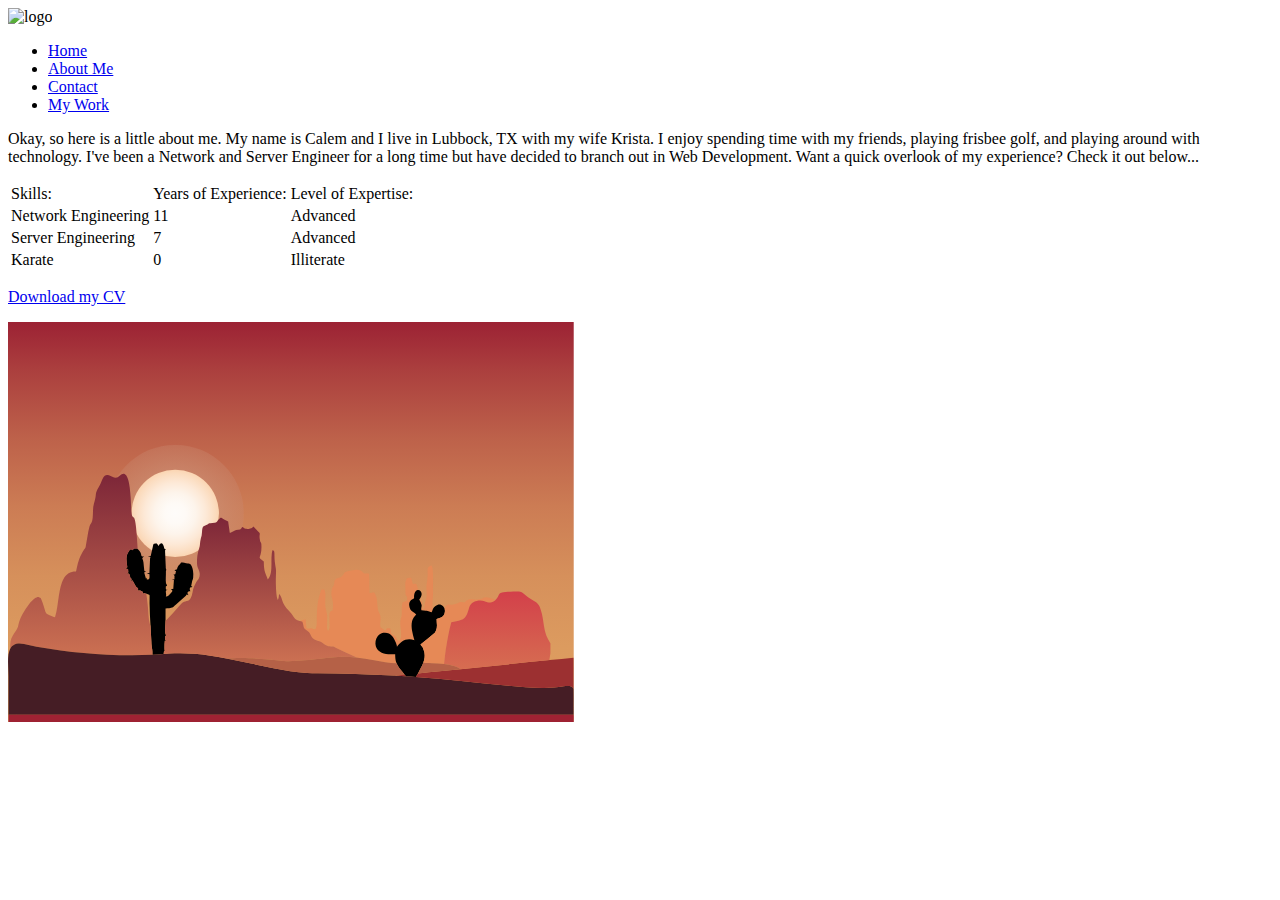
==== about.html @ 3038cc47 "Initial commit" ====
<!DOCTYPE html>
<html>

<head>
   <meta charset="utf-8">
   <title>Calem's Test Page</title>
   <link rel="shortcut icon" href="./favicon/testimage.png">
   <link rel="stylesheet" type="text/css" href="https://cdnjs.cloudflare.com/ajax/libs/normalize/8.0.1/normalize.min.css">
   <link href="https://fonts.googleapis.com/css2?family=Lato:wght@400;700&display=swap" rel="stylesheet">
   <link rel="stylesheet" type="text/css" href="css/styles.production.css">
   <meta name="viewport" content="width=device-width, initial-scale=1">
</head>

<header class="page-header">
   <img src="images/logo/html.svg" alt="logo" class="logo page-header__item">
   <nav class="navigation-list page-header__item">
      <ul role="menubar">
         <li role="presentation">
             <a href="index.html" role="menuitem">Home</a>
         </li>
         <li role="presentation">
             <a href="about.html" role="menuitem">About Me</a>
         </li>
         <li role="presentation">
             <a href="contact.html" role="menuitem">Contact</a>
         </li>
         <li role="presentation">
             <a href="work.html" role="menuitem">My Work</a>
         </li>
      </ul>
   </nav>
</header>

<main>
   <p>Okay, so here is a little about me.  My name is Calem and I live in Lubbock, TX with my wife Krista.  I enjoy spending time with my friends, playing frisbee golf, and playing around with technology.  I've been a Network and Server Engineer for a long time but have decided to branch out in Web Development.  Want a quick overlook of my experience?  Check it out below...</p>
   <p></p>
</main>

<table>
   <thead>
      <tr>
         <td>Skills:</td>
         <td>Years of Experience:</td>
         <td>Level of Expertise:</td>
      </tr>
   </thead>
   <tbody>
     <tr>
       <td>Network Engineering</td>
       <td>11</td>
       <td>Advanced</td>
     </tr>
     <tr>
       <td>Server Engineering</td>
       <td>7</td>
       <td>Advanced</td>
     </tr>
     <tr>
       <td>Karate</td>
       <td>0</td>
       <td>Illiterate</td>
     </tr>
</tbody>
</table>

<p></p>
<a href="files/resume.pdf" class="button" target="_blank" download>Download my CV</a>
<p></p>

<?xml version="1.0" encoding="utf-8"?>

<!DOCTYPE svg PUBLIC "-//W3C//DTD SVG 1.1//EN" "http://www.w3.org/Graphics/SVG/1.1/DTD/svg11.dtd">
<svg version="1.1"
	 id="Layer_1" height="400" widht="400" xmlns:cc="http://creativecommons.org/ns#" xmlns:dc="http://purl.org/dc/elements/1.1/" xmlns:rdf="http://www.w3.org/1999/02/22-rdf-syntax-ns#" xmlns:svg="http://www.w3.org/2000/svg"
	 xmlns="http://www.w3.org/2000/svg" xmlns:xlink="http://www.w3.org/1999/xlink" x="0px" y="0px" viewBox="0 0 3511.096 2482.456"
	 enable-background="new 0 0 3511.096 2482.456" xml:space="preserve">
<filter  height="1.072" id="filter4604" style="color-interpolation-filters:sRGB" width="1.072" x="-0.036" y="-0.036">
	<feGaussianBlur  id="feGaussianBlur4606" stdDeviation="11.04288"></feGaussianBlur>
</filter>
<g id="g4625">
	
		<linearGradient id="rect17_1_" gradientUnits="userSpaceOnUse" x1="1755.49" y1="-0.3899" x2="1755.49" y2="2482" gradientTransform="matrix(1 0 0 -1 0 2482)">
		<stop  offset="0" style="stop-color:#DE9F60"/>
		<stop  offset="0.1865" style="stop-color:#DC9B5F"/>
		<stop  offset="0.3645" style="stop-color:#D6905B"/>
		<stop  offset="0.5391" style="stop-color:#CC7C54"/>
		<stop  offset="0.7117" style="stop-color:#BD614A"/>
		<stop  offset="0.881" style="stop-color:#AB3F3E"/>
		<stop  offset="1" style="stop-color:#9C2234"/>
	</linearGradient>
	<rect id="rect17" fill="url(#rect17_1_)" width="3510.98" height="2482.39"/>
	
		
			<radialGradient id="SVGID_1_" cx="1101.6014" cy="1235.205" r="368.096" gradientTransform="matrix(1.1547 0 0 -1.1547 -234.2133 2614.0183)" gradientUnits="userSpaceOnUse">
			<stop  offset="0" style="stop-color:#CF967D"/>
			<stop  offset="0.4864" style="stop-color:#CD9279;stop-opacity:0.7082"/>
			<stop  offset="0.9497" style="stop-color:#C9876E;stop-opacity:0.4302"/>
			<stop  offset="1" style="stop-color:#C8856C;stop-opacity:0.4"/>
		</radialGradient>
		<circle fill="url(#SVGID_1_)" cx="1037.824" cy="1187.707" r="425.046"/>
		<circle fill="none" stroke="#FBD5B2" stroke-width="0.1272" cx="1037.824" cy="1187.707" r="425.046"/>
	</g>
	
		<radialGradient id="circle43_1_" class="circle43" cx="1037.824" cy="1294.293" r="271.397" gradientTransform="matrix(1 0 0 -1 0 2482)" gradientUnits="userSpaceOnUse">
		<stop  offset="0" style="stop-color:#FEFCFA"/>
		<stop  offset="0.2432" style="stop-color:#FEFAF6"/>
		<stop  offset="0.4751" style="stop-color:#FDF4EB"/>
		<stop  offset="0.7026" style="stop-color:#FDE9D7"/>
		<stop  offset="0.926" style="stop-color:#FBDBBD"/>
		<stop  offset="1" style="stop-color:#FBD5B2"/>
	</radialGradient>
	<circle id="circle43" class="circle43" fill="url(#circle43_1_)" stroke="#FBD5B2" stroke-width="0.0938" cx="1037.824" cy="1187.707" r="271.397"/>
	<path id="path45" stroke="#000000" stroke-width="0.0938" d="M941.75,1377.85c4.21-2.59,9.28-3.22,13.89-4.87
		c2.24,2.55,4.47,5.14,6.3,8.03c4.34,6.29,5.58,13.93,7.19,21.24c1.56,6.34,8.19,8.68,13.82,10.14c-2.59,0.67-5.18,1.31-7.77,1.88
		c-0.6,6.82-0.2,13.65,0.15,20.47c0.29,7.26,0.66,14.53,0.97,21.8c0.82,19.22,1.74,38.45,2.57,57.68c0.91,6.92-1.01,14.6,2.9,20.83
		c-0.48,0.47-1.44,1.41-1.92,1.89c3.17,0.13,6.35,0.31,9.53,0.55c-2.48,0.4-4.95,0.8-7.41,1.23c-0.75,2.73-2.16,5.37-1.89,8.3
		c0.5,12.6-0.32,25.21-0.7,37.81c-0.3,12.35-0.77,24.83,0.99,37.09c1.85,4.75,4.79,8.99,7.15,13.51c-2.85,1.85-5.47,4.02-8.13,6.13
		c0.08,4.5-0.05,9.01,0.17,13.52c0.02,1.18,0.84,2.09,1.34,3.15c0.06,0.68,0.17,2.05,0.23,2.73c3.11,0.54,6.22,1.02,9.36,1.48
		c-4.28,1.74-10.25,3.31-11.06,8.68c-0.56,7.08,2,13.94,2.3,20.99c-0.12,3.97-1.31,7.82-1.96,11.74c5.67-2.16,12.22-2.86,16.85-7.12
		c5.32-4.74,9.97-10.14,14.68-15.46c1.93-2.27,4.58-3.71,7.22-4.98c-0.08-3.84,0.05-7.76,1.62-11.31c-2.99-1.38-5.85-3.01-8.55-4.86
		c5.12-0.68,9.87-2.8,14.89-3.88c-0.87-3.72-0.03-7.52,0.18-11.25c1.05-14.44,2.26-28.87,3.22-43.32
		c-5.24-0.5-10.32-1.94-15.36-3.39c6.38-0.95,12.8-1.49,19.21-2.21c-0.44-3.37-0.86-6.75-0.76-10.14c0.42-3.9,1.76-8.09-0.03-11.84
		c-1.25-3.19-4.31-5.03-6.74-7.19c3.65-0.62,7.42-0.75,10.98-1.87c1.74-0.52,1.6-2.69,2.05-4.07c0.79-5.02,2.07-9.94,3.75-14.73
		c-3.34-1.84-6.67-3.7-9.98-5.56c4.57-1.2,9.39-1.79,13.67-3.9c2.14-1.02,2.16-3.69,2.82-5.64c0.89-4.22,2.56-8.22,4.63-11.99
		c1.99-3.84,4.46-7.44,7.64-10.39c5.08-4.81,8.28-11.13,12.27-16.79c6.67,0.31,13.38,0.75,19.86,2.48c7.28,1.9,14.71,3.14,22.2,3.86
		c6.32,0.59,13.05,2.02,17.61,6.81c8.92,10.73,11.93,24.94,14.46,38.32c2.12,13.4,2.55,27.07,1.15,40.56
		c-0.78,5.68-0.92,11.74-3.98,16.79c-2.22,3.73-2.62,8.12-3.46,12.3c-1.25,6.63-2.59,13.25-3.72,19.91
		c-0.24,1.64-0.94,3.18-1.67,4.69c3.38,1.64,6.58,3.76,8.91,6.76c-5.13,1.27-10.26,2.51-15.38,3.8c-0.74,3.24-1.92,6.42-2.11,9.77
		c0.23,4.82,2.55,9.2,4.08,13.7c-3.89,0.24-7.88-0.41-11.68,0.48c-2.56,2.31-4.51,5.21-6.89,7.71c0.39,1.48,0.8,3.01,1.28,4.52
		c1.07,3.86,6.15,7.32,3.4,11.45c-2.61-1.91-4.9-4.54-8.13-5.33c-3.9,2.43-4.55,7.58-7.91,10.54
		c-19.75,17.62-39.57,35.17-59.3,52.82c-6.31,5.31-12.11,11.26-18.68,16.23c-14.54,6.66-31.03,5.14-46.31,8.69
		c0.13,25.31-0.11,50.61-0.08,75.92c0.26,16.15-1.98,32.18-2.76,48.29c-0.7,14.37-0.13,29.53,7.07,42.4
		c-1.96,0.97-3.9,1.98-5.84,2.98c-1.74,5.03-1.04,10.42-1.17,15.66c0.06,2.5-0.2,5.09,0.45,7.57c1.54,2.58,3.5,4.89,5.06,7.49
		c-2.43,0.69-4.96,0.84-7.23-0.37c-2.05,13.65-1.7,27.46-2.03,41.22c0.05,6.91-0.12,13.92,1.65,20.67c0.93-0.86,1.91-1.64,2.86-2.44
		c0.6,0.88,1.22,1.78,1.84,2.72c-3.32,0.99-8.9,0.27-9.73,4.65c-0.75,5.17-0.75,10.45-1.78,15.6c-22.97,1.8-45.95,3.34-68.96,4.39
		c-0.68-4.18-1.21-8.41-0.83-12.63c0.89-13.14-2.31-26.03-4.26-38.92c-1.87-10.92-1.53-22.04-2.34-33.04
		c-1.64-31.72-3.39-63.43-5.01-95.14c-2.53-46.61-6.11-93.2-6.09-139.9c0.15-15.67,0.4-31.33,0.34-46.99
		c-0.18-2.26-0.02-5.31-2.49-6.37c-5.4-2.78-11.33-4.24-17.02-6.26c-5.55-1.37-10.83-4.1-16.36-5.14c-2.99,2.58-4.39,6.68-6.72,9.89
		c1.1-3.93,2.27-8.11,1.15-12.16c-1.24-4.93-5.51-8.46-10.1-10.17c-7.11-2.9-14.96-2.97-22.5-2.46c1.91-4.45,4.65-10.08,1.39-14.58
		c-4.19-5.1-10.86-7.78-14.13-13.74c-6.38-11.14-12.71-22.3-19.08-33.44c-2.52,0.28-5.15,0.19-7.54,1.1
		c-2.11,1.91-3.63,4.37-5.45,6.56c1.97-4.76,4.22-9.38,6.3-14.07c0.26-0.55,0.77-1.66,1.02-2.21c-2.52-2.85-5.29-5.47-8.14-7.98
		c-0.92-5.58-2.4-11.04-3.86-16.48c-0.93-3.24-2.19-6.81-5.28-8.56c-4.09-2.18-8.89-1.45-13.31-1.39c3.3-3.05,6.62-6.07,10.1-8.9
		c-1.62-5.36-1.03-10.98-1.2-16.48c-4.54-4.74-11.58-4.93-17.54-6.58c4.06-2.66,8.25-5.09,12.42-7.56
		c-2.22-17.59-5.65-35.13-5.29-52.93c0.33-16.47,4.24-33.75,15.17-46.54c2.57-3.24,3.73-7.26,5.05-11.09
		c3.8,0.38,7.6-0.22,11.41-0.13c2.97,0.83,5.31,3.06,7.88,4.7c1.57-2.83,3.16-5.65,4.74-8.47c8.39-1.14,17.84-3.21,25.35,2.03
		c10.32,8.96,19.57,20.49,21.74,34.37c0.82,3.23,0.69,7.53,3.89,9.52c4.19,1.97,9,1.14,13.47,1.04c-1.47,1.11-2.95,2.23-4.36,3.44
		c-2.99,3.11-7.79,7.13-5.42,11.93c2.94,7.08,5.76,14.35,6.53,22.04c1.51,15.06,3.15,30.11,4.63,45.18
		c0.25,3.58,0.64,7.61,3.53,10.16c2.54,1.46,5.55,1.81,8.36,2.61c-2.96,0.65-5.95,1.16-8.82,2.09c-0.26,0.37-0.77,1.1-1.03,1.46
		c-0.61,0.86-1.23,1.73-1.84,2.61c3.13,10.74,6.02,21.56,9.55,32.18c-0.04,0.89-0.11,2.68-0.14,3.58c3.32-1.74,6.53-3.67,9.61-5.79
		c-1.71,2.46-3.88,4.89-4.27,7.99c-0.26,1.48,0.61,3.01,1.97,3.67c5.34,2.37,12.58-0.11,14.53-5.85c2.82-7.83,1.22-16.3,1.35-24.41
		c-0.02-0.62-0.05-1.87-0.07-2.49c-4.85-2.29-10.1-3.55-14.98-5.76c4.77-0.9,9.64-0.69,14.45-0.16c1.01-22.87,2.12-45.73,3.11-68.6
		c0.42-8.04,0.67-16.1,1.13-24.13c-0.05-1.53,1.35-2.37,2.22-3.4c-0.44-1.33-0.9-2.68-1.3-3.97c-4.6-1.46-9.45-1.52-14.18-2.2
		c5.77-1.22,11.83-1.76,17.13-4.55c2.13-9.87,4.53-19.69,6.74-29.54c1.66-7.37,3.4-14.71,5.07-22.07
		c1.56-6.49,2.87-13.03,4.55-19.48c0.46-2.3,2.47-3.67,4.38-4.71c5.62-1.61,11.53-1.11,17.3-1.33c4.47,4.51,7.14,10.46,11.48,15.03
		C937.53,1386.04,938.38,1381.12,941.75,1377.85z"/>
	<path id="path47" fill="#E68956" stroke="#E68956" stroke-width="0.0938" d="M2609.23,1520.04c5.4-4.99,12.34-8.36,19.71-9.02
		c2.01,1.6,2.58,4.37,3.46,6.71c3.98,15.05,4.67,30.75,4.87,46.24c1.03,13.57,0.37,27.18,0.58,40.77c0,16.1-0.34,32.21-0.26,48.32
		c-0.21,15.09,1.12,30.2-0.16,45.27c-0.66,11.59-1.93,23.13-2.6,34.73c-0.83,9.63-0.72,19.32-0.46,28.99
		c0.35,5.93,0.72,12.07,3.4,17.51c-2.96,7.16-4.77,14.75-7.97,21.82c-5.16-0.65-10.68-1-15.04-4.12
		c-6.21-4.64-14.27-4.82-21.64-5.65c-9.19-0.93-18.48-0.59-27.58-2.22c-1.14-6.43-1.91-13.17,0.07-19.51
		c1.32-4.13,2.61-8.51,1.46-12.83c-2.45-10.67-7.8-20.37-12.55-30.13c5.46,1.04,10.72,3.95,14.12,8.4
		c1.36,4.78,1.07,9.83,1.61,14.75c1.01,11.59,1.73,23.2,2.97,34.77c4.13-2.06,9.28-3.84,11.15-8.47c0.68-3.76-0.15-7.58,0.04-11.35
		c0.41-12.92,3.99-25.44,7.93-37.65c3.9-10.2,5.96-21.05,6-31.97c1.01-6.1,0.14-12.24-0.1-18.36c-0.26-15.32-2.41-30.68-0.58-45.99
		c0.63-7.4,2.22-14.65,3.45-21.96c3.95-19.76,4.63-40.07,3.08-60.12C2603.73,1539.16,2603.98,1528.67,2609.23,1520.04z"/>
	<path id="path49" fill="#E68956" stroke="#E68956" stroke-width="0.0938" d="M2152.85,1538.58c11.54-1.16,23.52-0.88,34.56,2.99
		c6.49,2.17,11.48,7.13,15.44,12.54c3.79,5.43,10.97,6.72,17.15,7.03c7-0.13,14.02,0.05,20.97,1.11c-0.15,4.39-0.11,8.81,0.69,13.16
		c0.43,11.84,0.14,23.7,0.35,35.56c0.24,14.33-0.27,28.69,0.87,43c-0.02,9.7,0.02,19.4,0.21,29.11c5.35-0.49,10.5-2.02,15.67-3.43
		c5.21-1.42,10.7-0.72,15.85,0.65c5.26,9.72,9.97,19.84,12.59,30.62c1.71,6.63,2.51,13.46,3.32,20.26
		c1.38,15.59,1.23,31.35,4.25,46.76c1.34,8.3,3.14,16.67,7.3,24.08c4.33,7.83,8.75,15.91,9.79,24.96c0.8,6.31,0.55,12.7,0.33,19.06
		c-0.99,15.26-3.39,30.6-1.41,45.9c-0.1,2.26,2,3.45,3.6,4.67c7.06,4.89,14.07,9.87,21.06,14.89c1.67,1.05,3.22,2.67,5.25,3.06
		c4.17-2.3,7.73-5.85,9.73-10.21c0.92-1.52,1.52-3.83,3.64-3.98c5.55-0.81,11.19-0.25,16.78-0.17c0.59,0.98,1.2,1.97,1.81,3.02
		c2.19,5.31,3.64,10.98,3.55,16.77c0.04,4.65-0.42,9.99,3.08,13.67c7.77,8.59,19.87,11.78,27.17,20.93
		c3.85,4.34,5.12,10.13,7.77,15.17c2.93,5.37,9.3,7.14,14.84,8.5c6.71-7.48,9.58-17.52,10.66-27.31
		c1.61-16.03-0.58-32.11-2.38-48.02c-2.02-19.2-4.91-38.91-0.16-57.94c2.24-7.21,5.04-14.35,5.77-21.93
		c0.57-4.78,0.78-9.59,0.94-14.39c0.07-22.77-0.22-45.79,4.6-68.16c9.29-3.53,18.85-6.31,28.12-9.93
		c0.43-5.85,0.66-11.71,0.73-17.56c-0.1-3.21,0.15-6.82-2.16-9.34c-3.93-4.39-7.86-9.51-7.86-15.68
		c-0.22-18.87-0.82-37.73-1.52-56.58c0.6-6.69-0.95-13.65,1.51-20.06c2.2-6.06,3.65-12.49,7.08-18.02c1.67-2.85,4.85-4.28,7.97-4.92
		c6.45-1.35,13.07-1.37,19.63-1.89c3.37,11.12,5.85,22.48,8.82,33.72c0.38,1.48,0.79,3.02,1.53,4.43
		c4.81,2.24,10.11,0.08,15.09-0.26c3.47-0.5,6.86,1.73,8.3,4.85c4.15,8.34,5.52,17.69,7.35,26.73c0.58,2.52,0.65,5.12,0.42,7.71
		c-7.67,1.07-13.97,6.62-17.45,13.33c-5.48,10.36-6.46,22.45-5.9,33.97c-0.04,1.65,0.48,3.92-1.56,4.61
		c-7.23,4.2-15.13,7.77-20.66,14.27c-6.57,7.27-8.91,17.44-8.17,27.03c0.75,9.25,2.87,18.62,7.58,26.72
		c3.47,6.02,8.88,10.64,14.75,14.24c7.7,4.82,15.7,9.57,21.49,16.76c-11.55,11.12-21.41,24.62-25.57,40.31
		c-5.33,19.64-3.16,40.3-0.47,60.18c3.01,20.17,8.51,39.87,14.54,59.32c-17.71-6.48-37.67-8.21-55.65-1.77
		c-14.89,5.16-27.7,15.02-38.36,26.44c-4.89,5.19-9.31,10.78-14.11,16.04c-0.18-8.37-4.05-15.96-6.45-23.82
		c-5.48-14.73-12.45-29.17-22.63-41.26c-5.71-6.72-12.56-12.6-20.53-16.45c-10.92-5.4-23.6-6.05-35.5-4.49
		c-13.84,1.92-26.38,9.99-34.59,21.17c-13.05,17.43-17.08,40.99-11.45,61.92c3.71,13.41,12.97,24.76,24.31,32.58
		c15.48,10.79,34.28,15.94,52.96,17.22c14.27,1.27,28.55-0.28,42.83-0.72c0.04,19.16,1.34,38.81,8.72,56.72
		c-47.06-1.41-93.37-10.78-139.61-18.88c-37.01-6.77-74.17-12.85-111.58-17.02c-5.57-5.12-12.87-7.6-19.44-11.1
		c-15.98-7.51-32-14.98-48.24-21.9c-19.61-8.97-39.38-17.6-58.72-27.1c-3.59-1.69-6.98-3.72-10.26-5.91
		c-3.41-2.48-7.83-1.78-11.77-2.1c-10.54-0.55-21.43-0.64-31.32-4.77c-9.39-3.96-17.26-10.59-25.63-16.24
		c-14.06-9.13-30.65-12.76-45.97-19.09c-6.3-2.64-12.32-6.04-17.4-10.63c-4.94-5.35-8.57-11.76-11.54-18.36
		c-4.09-8.96-9.29-17.81-17.32-23.78c-8-5.92-16.4-11.48-23.08-18.95c-4.48-7.07-5.35-15.59-7.38-23.53
		c-1.67-6-2.67-12.26-5.18-17.95c-5.3-2.96-11.4-4.05-17.22-5.47c4.73,0.19,8.65-2.93,13.01-4.27c7.75-2.61,15.76-4.81,23.96-5.22
		c0.26,2.66,0.6,5.35,0.91,8.03c1.27,13.36,2.62,26.71,3.9,40.06c0.34,2.71,0.1,5.65,1.31,8.19c6.97,1.55,14.24,0.73,21.18-0.61
		c4.51-0.86,9.36-1.34,13.7,0.58c5.24,1.99,10.23,5.88,16.13,5.13c5.2-1.25,7.18-6.98,8.57-11.54c3.36-13.25,3.61-27.04,3.74-40.63
		c0.07-8.34,0-16.68,0.01-25.01c0.26-25.35,1.44-50.74,4.81-75.88c2.3-14.07,4.57-28.16,8.04-42c2.85-11.46,6.22-22.79,9.85-34.03
		c1.8-5.43,2.13-11.54,5.98-16.07c4.89-0.04,9.97-5,14.54-1.61c3.24,2.04,6.36,4.85,7.17,8.78c1.51,6.23,2.15,12.63,3.16,18.96
		c0.57,8.64,0.1,17.3-0.72,25.91c-0.46,12.01-0.69,24.04-0.38,36.07c0.23,12.78,1.29,25.71,5.19,37.96
		c3.7,12.08,5.39,24.64,6.56,37.19c0.84,13.6,0.27,27.22-0.03,40.83c-0.52,16.92-2.39,34.76,4.38,50.78
		c6.03-3.47,8.56-10.43,9.73-16.91c1.49-8.75,1.66-17.7,1.13-26.53c-0.01-9.14-0.84-18.27-0.52-27.41
		c0.15-5.89,0.06-11.79-0.52-17.65c0.4-7.43-0.41-15.02,1.55-22.28c1.15-4.73,3.75-9.12,7.47-12.28c2.46-2.09,5.95-1.45,8.9-2.27
		c2.13-1.98,2.32-5.16,2.92-7.84c1.71-12.85,2.1-25.89,1.18-38.82c-1.21-18.53-7.66-36.14-10.05-54.49
		c0.21-12.26,1.12-24.59,3.99-36.54c1.15-5.45,5.56-9.17,8.21-13.84c3.81-6.67,6.1-14.29,6.02-22.01
		c-0.47-10.57,5.09-21.44,14.37-26.69c6.56-3.07,14.15-2.37,20.83-5.15c9.17-3.8,15.71-11.77,21.42-19.59
		c3.21-4.16,5.41-9.1,9.27-12.73c4.68-3.94,10.67-5.82,16.48-7.42C2122.27,1542.65,2137.49,1539.93,2152.85,1538.58z"/>
	<path id="path51" stroke="#000000" stroke-width="0.0938" d="M2526.05,1677.04c3.48-6.71,9.78-12.26,17.45-13.33
		c6.37-0.64,12.91,1.86,17.16,6.67c5.34,5.8,7.01,14.12,6.15,21.8c-1.53,11.25-7.3,21.53-14.54,30.12c0.69,1.52,1.48,3.07,2.25,4.62
		c4.75,9.76,10.1,19.46,12.55,30.13c1.15,4.32-0.14,8.7-1.46,12.83c-1.98,6.34-1.21,13.08-0.07,19.51
		c9.1,1.63,18.39,1.29,27.58,2.22c7.37,0.83,15.43,1.01,21.64,5.65c4.36,3.12,9.88,3.47,15.04,4.12c3.2-7.07,5.01-14.66,7.97-21.82
		c3.24-7.21,8.87-13.06,15.47-17.32c9.27-6.79,21.33-11.39,32.82-8.06c12.51,3.5,21.06,15.11,24.25,27.26
		c4.75,17.09-1,36.74-14.96,47.89c-10.15,8.2-23.67,9.26-35.5,13.78c-0.44,13.05,2.12,25.96,2.37,38.99
		c0.22,11.29-1.79,22.65-5.93,33.17c-2,4.42-3.71,9.31-7.47,12.6c-29.71,24.46-59.36,48.99-89.05,73.47
		c3.52,5.04,6.93,10.24,11.17,14.75c2.51,2.7,3.65,6.31,5.24,9.59c7.84,17.21,11.34,36.44,9.38,55.29
		c-1.17,11.8-4.21,23.37-8.4,34.45c-8.64,22.9-21.31,43.94-32.73,65.5c-4.24,7.77-8.62,15.49-13.75,22.72
		c-20.41-1.31-40.81-2.83-61.21-4.35c-2.63-3.37-5.3-6.7-7.96-10.01c-7.72-9.58-15.41-19.18-23.1-28.77
		c-10.74-12.88-20.29-26.96-26.78-42.48c-7.38-17.91-8.68-37.56-8.72-56.72c-14.28,0.44-28.56,1.99-42.83,0.72
		c-18.68-1.28-37.48-6.43-52.96-17.22c-11.34-7.82-20.6-19.17-24.31-32.58c-5.63-20.93-1.6-44.49,11.45-61.92
		c8.21-11.18,20.75-19.25,34.59-21.17c11.9-1.56,24.58-0.91,35.5,4.49c7.97,3.85,14.82,9.73,20.53,16.45
		c10.18,12.09,17.15,26.53,22.63,41.26c2.4,7.86,6.27,15.45,6.45,23.82c4.8-5.26,9.22-10.85,14.11-16.04
		c10.66-11.42,23.47-21.28,38.36-26.44c17.98-6.44,37.94-4.71,55.65,1.77c-6.03-19.45-11.53-39.15-14.54-59.32
		c-2.69-19.88-4.86-40.54,0.47-60.18c4.16-15.69,14.02-29.19,25.57-40.31c-5.79-7.19-13.79-11.94-21.49-16.76
		c-5.87-3.6-11.28-8.22-14.75-14.24c-4.71-8.1-6.83-17.47-7.58-26.72c-0.74-9.59,1.6-19.76,8.17-27.03
		c5.53-6.5,13.43-10.07,20.66-14.27c2.04-0.69,1.52-2.96,1.56-4.61C2519.59,1699.49,2520.57,1687.4,2526.05,1677.04z"/>
	<path id="path53" fill="#E68956" stroke="#E68956" stroke-width="0.0938" d="M2957.87,1709.74c9.39-2.01,18.93,0.24,28.18,1.97
		c10.95,2.33,21.88,5.02,32.36,8.99c3.3,0.97,3.1,5.09,4.22,7.77c-1.48,1.26-3.01,2.46-4.51,3.65c-6.82,4.82-14.59,8.9-23.09,9.24
		c-13.24,0.76-25.42-5.33-37.93-8.6c-15.62-4.58-32.4-4.79-48.16-0.8c-10.81,2.69-21.68,6.49-30.44,13.58
		c-7.31,5.73-12.31,13.92-15.44,22.57c-5.05,14.03-7.8,28.8-13.33,42.67c-3.72,8.93-8.18,17.83-15.35,24.52
		c-13.89,13.58-33.56,17.96-51.92,21.89c-10.53,1.58-21.06,3.37-31.4,5.91c-6.84,25.17-12.26,50.69-17.56,76.21
		c-3.23,15.51-6.03,31.1-8.82,46.69c-6.31,34.38-11.24,69.01-15.06,103.75c-1.54,11.05-2.13,22.21-3.29,33.31
		c-25.7-2.87-51.51-4.87-77.35-5.61c-11.67-0.51-23.33-1.12-35-1.1c-5.62-0.28-11.32,0.41-16.82-0.93
		c4.19-11.08,7.23-22.65,8.4-34.45c1.96-18.85-1.54-38.08-9.38-55.29c-1.59-3.28-2.73-6.89-5.24-9.59
		c-4.24-4.51-7.65-9.71-11.17-14.75c29.69-24.48,59.34-49.01,89.05-73.47c3.76-3.29,5.47-8.18,7.47-12.6
		c4.14-10.52,6.15-21.88,5.93-33.17c-0.25-13.03-2.81-25.94-2.37-38.99c11.83-4.52,25.35-5.58,35.5-13.78
		c13.96-11.15,19.71-30.8,14.96-47.89c2.17-6.53,2.93-13.61,6.51-19.6c2.53-4.3,7.16-7.2,12.11-7.73c6.35-0.7,12.74,0.04,19.12,0.13
		c9.38,0.36,18.88-0.52,27.88-3.36c8.04-2.39,15.6-6.09,23.04-9.95c10.86-5.99,23.58-2.07,35.11-0.69
		c8.45-8.31,17.89-16.76,29.87-19.18c10.92-2.46,22.05,0.03,33.01,0.88c12.62,1.28,25.51,0.77,37.89-2.1
		C2943.17,1717.95,2949.41,1711.2,2957.87,1709.74z"/>
	
		<linearGradient id="path60_1_" gradientUnits="userSpaceOnUse" x1="455.0901" y1="413.4571" x2="455.0901" y2="1539.9155" gradientTransform="matrix(1 0 0 -1 0 2482)">
		<stop  offset="0" style="stop-color:#CB7052"/>
		<stop  offset="1" style="stop-color:#7D2638"/>
	</linearGradient>
	<path id="path60" fill="url(#path60_1_)" stroke="#CB7052" stroke-width="0.0938" d="M896.28,2052.94
		c0.89-13.14-2.31-26.03-4.26-38.92c-1.87-10.92-1.53-22.04-2.34-33.04c-1.64-31.72-3.39-63.43-5.01-95.14
		c-1.4-2.38-2.57-4.88-3.27-7.53c-5.67-19.61-8-39.99-9.62-60.28c-1.24-15.31-1.38-30.7-3.19-45.96
		c-0.61-6.98-1.29-13.95-2.01-20.91c-2.31-19.76-4.41-39.55-7.33-59.23c-0.35-1.89-0.22-3.77,0.16-5.61
		c-5.55-1.37-10.83-4.1-16.36-5.14c-2.99,2.58-4.39,6.68-6.72,9.89c1.1-3.93,2.27-8.11,1.15-12.16c-1.24-4.93-5.51-8.46-10.1-10.17
		c-7.11-2.9-14.96-2.97-22.5-2.46c1.91-4.45,4.65-10.08,1.39-14.58c-4.19-5.1-10.86-7.78-14.13-13.74
		c-6.38-11.14-12.71-22.3-19.08-33.44c-2.52,0.28-5.15,0.19-7.54,1.1c-2.11,1.91-3.63,4.37-5.45,6.56c1.97-4.76,4.22-9.38,6.3-14.07
		c0.26-0.55,0.77-1.66,1.02-2.21c-2.52-2.85-5.29-5.47-8.14-7.98c-0.92-5.58-2.4-11.04-3.86-16.48c-0.93-3.24-2.19-6.81-5.28-8.56
		c-4.09-2.18-8.89-1.45-13.31-1.39c3.3-3.05,6.62-6.07,10.1-8.9c-1.62-5.36-1.03-10.98-1.2-16.48c-4.54-4.74-11.58-4.93-17.54-6.58
		c4.06-2.66,8.25-5.09,12.42-7.56c-2.22-17.59-5.65-35.13-5.29-52.93c0.33-16.47,4.24-33.75,15.17-46.54
		c2.57-3.24,3.73-7.26,5.05-11.09c3.8,0.38,7.6-0.22,11.41-0.13c2.97,0.83,5.31,3.06,7.88,4.7c1.57-2.83,3.16-5.65,4.74-8.47
		c8.39-1.14,17.84-3.21,25.35,2.03c-1.33-26.37-3.96-52.66-5.38-79.02c-0.08-0.86-0.15-1.7-0.23-2.52
		c-1.45-18.53-2.9-37.07-4.84-55.55c-0.29-2.51-0.62-5-0.92-7.49c-1.29-10.42-2.74-20.84-4.94-31.11
		c-1.34-6.3-3.04-12.57-5.94-18.33c-2.76-5.33-9.91-6.43-12.01-12.2c-1.04-2.38-1.67-4.91-2.24-7.42
		c-3.37-18.03-3.68-36.46-4.48-54.74c-0.78-17.39-1.41-34.79-2.6-52.16c-1.32-19.25-2.89-38.5-5.35-57.65
		c-0.25-1.77-0.52-3.54-0.78-5.29c-1.78-12.42-3.75-24.84-6.75-37.03c-1.86-7.71-4.02-15.36-6.97-22.73
		c-3.83-9.07-8.61-18.99-18.04-23.33c-6.01-1.98-12.49-0.44-17.82,2.65c-9.05,4.93-15.95,12.9-24.7,18.24
		c-10.83,5.1-23.21,1.32-33.41-3.52c-9.28-4.03-18.29-9.4-28.54-10.43c-6.26-0.73-13.09-0.15-18.29,3.74
		c-7.13,5.21-10.52,13.71-14.15,21.43c-7.2,17.23-13.93,34.79-23.9,50.66c-5.34,7.81-9.78,16.28-12.52,25.37
		c-2,6.87-5.41,13.54-5.28,20.86c0.04,5.74-1,11.41-2.12,17.03c-0.06,0.28-0.17,0.83-0.23,1.1c-2.72,12.77-5.56,25.52-9.29,38.04
		c-6.08,19.62-5.13,40.39-6.1,60.66c-0.12,2.4-0.23,4.81-0.34,7.23c-0.78,13.08-1.31,26.32-4.57,39.07
		c-2.68,10.91-11.4,18.92-14.66,29.62c-0.74,1.94-1.44,3.91-2.09,5.9c-5.73,18.71-8.19,38.19-11.77,57.38
		c-3.83,20.96-7.04,42.04-10.96,62.99c-0.73,3.81-1.54,7.67-3.21,11.21c-1.86,2.83-4.12,5.38-6.21,8.04
		c-8.59,11.37-14.64,24.38-20.91,37.11c-3.09,6.56-6.18,13.13-9.01,19.82c-7.71,19.64-12.29,40.3-16.89,60.84
		c-0.62,3.1-1.37,6.19-2.02,9.31c-0.72,3.79-1.5,7.57-2.59,11.29c-15.93-0.52-32.17,3.03-45.81,11.45
		c-13.62,8.41-24.02,21.21-31.58,35.17c-3.95,7-6.99,14.44-9.96,21.9c-6.19,16.82-10.41,34.3-13.78,51.88
		c-4,19.46-6.38,39.2-9.37,58.82c-1.82,13.68-3.75,27.34-5.78,40.99c-3.54,21.63-7.43,43.27-14.03,64.22
		c-7.45-1.98-14.46-5.3-21.69-7.91c-10.17-4.12-20.72-7.88-29.5-14.64c-6.12-5.34-8.82-13.24-10.92-20.82
		c-4.41-16.46-9.07-32.88-15.12-48.83c-3.13-8.2-6.41-16.35-9.76-24.46c-1.97-5.13-7.52-7.87-12.65-8.74
		c-8.89-1.35-17.39,2.81-24.62,7.56c-13.9,9.46-25.03,22.29-35.76,35.09c-14.97,18.87-28.31,39-40.21,59.94
		c-5.15,8.95-9.97,18.13-13.93,27.69c-5.22,13.29-10.16,26.8-12.88,40.86c-1.44,7.09-2.43,14.41-5.82,20.92
		c-7.97,16.04-19.09,30.22-28.59,45.34c-6.84,11.01-11.99,23.17-14.2,35.99c-2.73,15.9-2.43,32.1-2.81,48.17
		c2.64-5.19,5.7-10.2,9.49-14.63c9.91-12,25.17-18.57,40.51-19.66c22.02-2.12,43.29,5.02,64.53,9.6
		c65.57,14.48,131.94,25.06,198.48,34c95.55,12.58,191.62,21.28,287.88,26.05c94.3,4.66,188.83,5.53,283.15,1.01
		C896.43,2061.39,895.9,2057.16,896.28,2052.94z"/>
	<path id="path62" fill="#451D25" stroke="#451D25" stroke-width="0.0938" d="M22.56,2014.57c9.91-12,25.17-18.57,40.51-19.66
		c22.02-2.12,43.29,5.02,64.53,9.6c65.57,14.48,131.94,25.06,198.48,34c95.55,12.58,191.62,21.28,287.88,26.05
		c94.3,4.66,188.83,5.53,283.15,1.01c23.01-1.05,45.99-2.59,68.96-4.39c22.33-1.73,44.59-4.39,66.99-5.26
		c41.57-1.97,83.24-0.15,124.68,3.35c66.55,5.79,132.5,16.81,198.1,29.18c97.44,18.77,194.14,41.13,291.56,59.98
		c69.3,13.21,139.08,24.83,209.55,29.3c21.99,1.41,44.04,1.81,66.08,1.73c156.11,0.24,312.19,5.5,468.01,14.85
		c6.79,0.41,13.58,0.9,20.41,0.95c19.29,1.8,38.68,2.71,58.02,4.03c20.4,1.52,40.8,3.04,61.21,4.35
		c93.87,7.25,187.67,15.43,281.37,24.65c98.31,9.53,196.53,20.03,294.87,29.32c70.54,6.34,141.17,12.77,212.04,13.55
		c22.91,0.12,45.88-0.15,68.68-2.64c20.58-2.27,41-5.84,61.57-8.25c12.05-1.32,24.27-2.44,36.36-0.8
		c6.33,0.95,12.85,2.86,17.71,7.26c3.14,2.72,5.06,6.53,6.58,10.37c0.71,44.61,0.09,89.27,0.32,133.9
		c0.17,8.86-0.48,17.77,0.38,26.61l0.03,0.22c-23.84,0.49-47.69,0.07-71.53,0.22c-1128.68,0-2257.36,0-3386.04,0
		c-16.67-0.06-33.34,0.11-50.02-0.1c0-77.65,0-155.3,0-232.95c0.55-47.14-6.33-94.46,0.07-141.45c2.17-11.75,4.97-23.46,10-34.35
		C15.71,2024.01,18.77,2019,22.56,2014.57z"/>
	
		<linearGradient id="path69_1_" gradientUnits="userSpaceOnUse" x1="1563.2551" y1="377.0958" x2="1563.2551" y2="1267.2089" gradientTransform="matrix(1 0 0 -1 0 2482)">
		<stop  offset="0" style="stop-color:#CB7052"/>
		<stop  offset="1" style="stop-color:#7D2638"/>
	</linearGradient>
	<path id="path69" fill="url(#path69_1_)" stroke="#CB7052" stroke-width="0.0938" d="M2141,2071.03
		c-15.98-7.51-32-14.98-48.24-21.9c-19.61-8.97-39.38-17.6-58.72-27.1c-3.59-1.69-6.98-3.72-10.26-5.91
		c-3.41-2.48-7.83-1.78-11.77-2.1c-10.54-0.55-21.43-0.64-31.32-4.77c-9.39-3.96-17.26-10.59-25.63-16.24
		c-14.06-9.13-30.65-12.76-45.97-19.09c-6.3-2.64-12.32-6.04-17.4-10.63c-4.94-5.35-8.57-11.76-11.54-18.36
		c-4.09-8.96-9.29-17.81-17.32-23.78c-8-5.92-16.4-11.48-23.08-18.95c-4.48-7.07-5.35-15.59-7.38-23.53
		c-1.67-6-2.67-12.26-5.18-17.95c-5.3-2.96-11.4-4.05-17.22-5.47c-6.71-1.67-13.61-3.13-19.63-6.65
		c-4.99-2.85-9.12-6.95-12.65-11.42c-1.59-2.06-3.08-4.17-4.56-6.27c-5.17-7.21-8.87-15.43-14.89-22.03
		c-9.59-11.12-20.27-21.26-29.72-32.5c-7.71-9.28-14.74-19.23-19.72-30.25c-2.92-6.4-5.01-13.13-7.15-19.8
		c-3.66-11.12-6.6-22.78-13.47-32.45c-1.69-2.12-3.76-3.86-5.88-5.47c-2.27,12.32-0.11,26.25-8.05,36.9
		c-5.6-13.04-7.06-27.32-8.75-41.26c-1.73-17.53-2.68-35.14-2.88-52.75c-0.48-9.77-0.36-19.55-0.37-29.32
		c-0.31-22.66,2.53-45.33,0.58-67.96c-0.18-1.54-0.33-3.03-0.51-4.52c-2.12-14.27-5.53-28.35-6.63-42.76
		c-1.11-11.6-1.57-23.25-1.9-34.88c-0.42-8.43,0.33-16.97-1.31-25.28c-1.01-5.43-5.68-8.82-10.08-11.5
		c-2.95,6.67-4.15,13.93-5.21,21.11c-2.19,16.82-2.17,33.83-2.17,50.77c-0.13,9.82,0.22,19.66-0.4,29.48
		c0.04,4.08-0.2,8.17-0.27,12.26c-1.27,18.08-2.57,37.03-11.51,53.22c-3.41,5.19-6.36,10.74-10.42,15.47
		c-7.25-18.65-16.57-36.67-20.57-56.42c-3.64-17.04-3.85-34.54-4.3-51.89c-0.03-0.98-0.03-1.94,0-2.88
		c-7.38-6.28-16.4-10.58-22.9-17.88c-2.26-2.47-3.13-5.99-2.2-9.21c1.62-6.38,4.39-12.41,5.92-18.82
		c4.82-18.65,5.21-38.11,4.3-57.24c-0.48-4.87-0.46-10.15-3.4-14.3c-4.99-6.81-5.37-15.56-6.87-23.57
		c-1.25-8.72-1.87-17.67-0.1-26.36c0.87-3.53,0.58-7.4-1.95-10.19c-6.8-8.46-14.83-15.82-22.19-23.76
		c-5.26-5.04-9.55-11.24-15.79-15.12c-2.31,3.44-4.76,7.02-8.47,9.05c-6.37,3.57-13.76,4.65-20.93,5.22
		c-5.65,0.34-11.36,0.62-16.96-0.28c-5.21-0.87-8.91-4.99-13.44-7.31c-3.01-1.47-6.21-2.49-9.37-3.54
		c-3.92,5.38-6.61,12.55-13.1,15.34c-7.93,2.02-16.32,0.78-24.3,2.56c-4.83,1.27-9.13,3.9-13.39,6.4
		c-8.07,4.76-16.22,9.69-25.34,12.13c-1.42-4.98-2.09-10.11-2.74-15.22c-2.17-15-4.24-30-6.4-44.99c-0.57-3.55-0.7-7.18-1.61-10.64
		c-7.62-5.64-17.27-7.69-25.09-13.06c-4.78-3.11-9.92-5.65-14.43-9.15c-2.31-2.18-5.65-1.3-8.48-1.26
		c-2.67,2.99-5.79,5.52-8.62,8.34c-4.69,5.19-8.44,11.13-12.92,16.48c-3.5,4.19-8.97,5.84-14.17,6.64
		c-8.73,1.24-17.54,1.53-26.3,2.32c-3.67,0.39-7.45,0.42-10.93,1.72c-1.74,1.57-2.67,3.85-4.55,5.29
		c-7.94,5.82-17.78,7.79-26.64,11.69c-5.46,4.1-7.08,11.11-8.35,17.45c-0.46,2.98-0.81,5.98-1.12,8.99
		c-1.09,10.28-0.88,20.71-2.85,30.89c-1.43,6.48-3.54,12.77-5.2,19.19c-3.34,12.13-4.27,24.69-5.51,37.15
		c-0.33,3.3-0.69,6.61-1.38,9.87c-2.28,10.41-5.96,20.44-8.66,30.75c-4.95,18.22-7.42,37-8.3,55.84c0,3.1,0.03,6.22,0.01,9.35
		c0.14,9.01-0.29,18.2,2.02,27c1.47,5.83,3.63,11.46,5.84,17.05c1.33,3.38,2.7,6.75,3.93,10.18c2.16,6.13,4.07,12.39,4.88,18.86
		c1.34,10.06-0.42,20.45-4.81,29.58c-2,4.22-4.35,8.28-7.09,12.07c-4.75,6-9.46,12.1-12.94,18.96c-5.34,10.42-10.55,21-13.82,32.28
		c-2.72,9.31-4.76,18.82-6.19,28.41l-0.26-0.77c-1.56,10.29-3.92,20.66-8.92,29.88c-3.04,5.92-6.72,11.69-12.03,15.84
		c-9.52,5.12-20.67,5.44-30.59,9.55c-8.55,2.49-14.04,9.9-20.18,15.81c-7.54,8.12-14.93,16.38-22.23,24.71
		c-18.25,20.42-36.34,40.99-55.16,60.89c-5.92,5.76-11.21,12.2-17.6,17.48c0.26,16.15-1.98,32.18-2.76,48.29
		c-0.7,14.37-0.13,29.53,7.07,42.4c-1.96,0.97-3.9,1.98-5.84,2.98c-1.74,5.03-1.04,10.42-1.17,15.66c0.06,2.5-0.2,5.09,0.45,7.57
		c1.54,2.58,3.5,4.89,5.06,7.49c-2.43,0.69-4.96,0.84-7.23-0.37c-2.05,13.65-1.7,27.46-2.03,41.22c0.05,6.91-0.12,13.92,1.65,20.67
		c0.93-0.86,1.91-1.64,2.86-2.44c0.6,0.88,1.22,1.78,1.84,2.72c-3.32,0.99-8.9,0.27-9.73,4.65c-0.75,5.17-0.75,10.45-1.78,15.6
		c22.33-1.73,44.59-4.39,66.99-5.26c41.57-1.97,83.24-0.15,124.68,3.35c66.55,5.79,132.5,16.81,198.1,29.18
		c4.36-0.13,8.7-0.51,13.06-0.83c9.7-0.89,19.46-0.42,29.17-1.16c15.32-0.57,30.66-0.48,46-0.56c17.65,0.17,35.32-0.19,52.96,0.74
		c72.25,1.88,144.35,8.08,216.07,17.02c26.59,2.48,53.31,0.73,79.9-0.74c47.44-3.12,94.72-8.21,142.01-13.04
		c45.27-4.54,90.52-9.65,135.98-11.72c29.87-0.72,59.71,1.31,89.45,3.97C2154.87,2077.01,2147.57,2074.53,2141,2071.03z"/>
	<path id="path71" fill="#B56147" stroke="#B56147" stroke-width="0.0938" d="M1935.01,2089.88c45.27-4.54,90.52-9.65,135.98-11.72
		c29.87-0.72,59.71,1.31,89.45,3.97c37.41,4.17,74.57,10.25,111.58,17.02c46.24,8.1,92.55,17.47,139.61,18.88
		c6.49,15.52,16.04,29.6,26.78,42.48c7.69,9.59,15.38,19.19,23.1,28.77c-10.43,1.61-20.98,2.19-31.45,3.41
		c-6.21,0.84-12.6,0.65-18.61,2.57c-6.83-0.05-13.62-0.54-20.41-0.95c-155.82-9.35-311.9-14.61-468.01-14.85
		c-22.04,0.08-44.09-0.32-66.08-1.73c-70.47-4.47-140.25-16.09-209.55-29.3c-97.42-18.85-194.12-41.21-291.56-59.98
		c4.36-0.13,8.7-0.51,13.06-0.83c9.7-0.89,19.46-0.42,29.17-1.16c15.32-0.57,30.66-0.48,46-0.56c17.65,0.17,35.32-0.19,52.96,0.74
		c72.25,1.88,144.35,8.08,216.07,17.02c26.59,2.48,53.31,0.73,79.9-0.74C1840.44,2099.8,1887.72,2094.71,1935.01,2089.88z"/>
	<path id="path73" fill="#9C3031" stroke="#9C3031" stroke-width="0.0938" d="M3363.08,2098.27c48.83-5.07,97.71-9.71,146.51-14.98
		c0.43,64.59-0.16,129.21,0.27,193.81c-1.52-3.84-3.44-7.65-6.58-10.37c-4.86-4.4-11.38-6.31-17.71-7.26
		c-12.09-1.64-24.31-0.52-36.36,0.8c-20.57,2.41-40.99,5.98-61.57,8.25c-22.8,2.49-45.77,2.76-68.68,2.64
		c-70.87-0.78-141.5-7.21-212.04-13.55c-98.34-9.29-196.56-19.79-294.87-29.32c-93.7-9.22-187.5-17.4-281.37-24.65
		c5.13-7.23,9.51-14.95,13.75-22.72c44.78-4.07,89.48-9,134.23-13.38c43.22-4.43,86.45-8.7,129.67-13.19
		C2993.26,2135.81,3178.15,2116.88,3363.08,2098.27z"/>
	
		<linearGradient id="path80_1_" gradientUnits="userSpaceOnUse" x1="3036.3411" y1="327.6497" x2="3036.3411" y2="808.8046" gradientTransform="matrix(1 0 0 -1 0 2482)">
		<stop  offset="0" style="stop-color:#D66D51"/>
		<stop  offset="1" style="stop-color:#D3404A"/>
	</linearGradient>
	<path id="path80" fill="url(#path80_1_)" stroke="#D66D51" stroke-width="0.0938" d="M3366.26,2058.1
		c0.02-21.4,0.19-42.81,0.01-64.2c-1.76-2.98-3.82-5.74-5.54-8.7c-6.14-10.11-11.53-20.66-16.18-31.52
		c-2.05-4.72-3.86-9.52-5.58-14.35c-3-8.55-5.43-17.29-7.52-26.09c-4.35-18.52-6.79-37.4-9.57-56.2c-0.03-0.22-0.1-0.66-0.13-0.88
		c-2.49-15.09-4.78-30.24-8.36-45.12c-3.47-14.44-7.45-28.8-12.82-42.65c-6.03-15.7-18.26-28.42-33.13-36.05
		c-13.4-7.77-27.4-14.61-39.73-24.07c-10.37-7.94-20.11-16.68-30.68-24.34c-5.51-3.97-11.48-7.52-18.12-9.1
		c-7.49-1.84-15.27-1.71-22.91-1.55c-12.92,0.39-25.84,0.98-38.75,1.42c-18.96,1.05-38.17,1.44-56.66,6.15
		c-4.76,1.67-9.74,3.79-12.69,8.09c-3.2,4.64-4.35,10.27-6.63,15.35c-3.98,9.53-10.96,17.44-18.64,24.18
		c-1.48,1.26-3.01,2.46-4.51,3.65c-6.82,4.82-14.59,8.9-23.09,9.24c-13.24,0.76-25.42-5.33-37.93-8.6
		c-15.62-4.58-32.4-4.79-48.16-0.8c-10.81,2.69-21.68,6.49-30.44,13.58c-7.31,5.73-12.31,13.92-15.44,22.57
		c-5.05,14.03-7.8,28.8-13.33,42.67c-3.72,8.93-8.18,17.83-15.35,24.52c-13.89,13.58-33.56,17.96-51.92,21.89
		c-10.53,1.58-21.06,3.37-31.4,5.91c-6.84,25.17-12.26,50.69-17.56,76.21c-3.23,15.51-6.03,31.1-8.82,46.69
		c-6.31,34.38-11.24,69.01-15.06,103.75c-1.54,11.05-2.13,22.21-3.29,33.31c20.37,2.42,40.72,5.67,60.53,11.12
		c14.71,4.42,29.95,9.55,41.47,20.17c184.93-18.54,369.82-37.47,554.75-56.08c-0.79,0.03-2.37,0.08-3.16,0.1
		c0.14-1.47,0.34-2.91,0.58-4.33C3362.43,2082.06,3364.15,2070.05,3366.26,2058.1z"/>
	<path id="path82" fill="#B56147" stroke="#B56147" stroke-width="0.0938" d="M2544.43,2180.92c11.42-21.56,24.09-42.6,32.73-65.5
		c5.5,1.34,11.2,0.65,16.82,0.93c11.67-0.02,23.33,0.59,35,1.1c25.84,0.74,51.65,2.74,77.35,5.61c20.37,2.42,40.72,5.67,60.53,11.12
		c14.71,4.42,29.95,9.55,41.47,20.17c-43.22,4.49-86.45,8.76-129.67,13.19C2633.91,2171.92,2589.21,2176.85,2544.43,2180.92z"/>
	<path id="path84" fill="#9C3031" stroke="#9C3031" stroke-width="0.0938" d="M2461.51,2189.28c2.66,3.31,5.33,6.64,7.96,10.01
		c-19.34-1.32-38.73-2.23-58.02-4.03c6.01-1.92,12.4-1.73,18.61-2.57C2440.53,2191.47,2451.08,2190.89,2461.51,2189.28z"/>
	<path id="path86" fill="#9F2233" stroke="#9F2233" stroke-width="0.0938" d="M3,2437.95c16.68,0.21,33.35,0.04,50.02,0.1
		c1128.68,0,2257.36,0,3386.04,0c23.84-0.15,47.69,0.27,71.53-0.22l-0.03-0.22l0.02,0.13c0.92,14.84,0.16,29.77,0.4,44.65
		c-1169.32,0.03-2338.64,0.02-3507.97,0C3,2467.57,3.02,2452.76,3,2437.95z"/>
</g>
</svg>
<p></p>
<p></p>

<body>
   <script src="js/tota11y.min.js"></script>
</body>
</html>
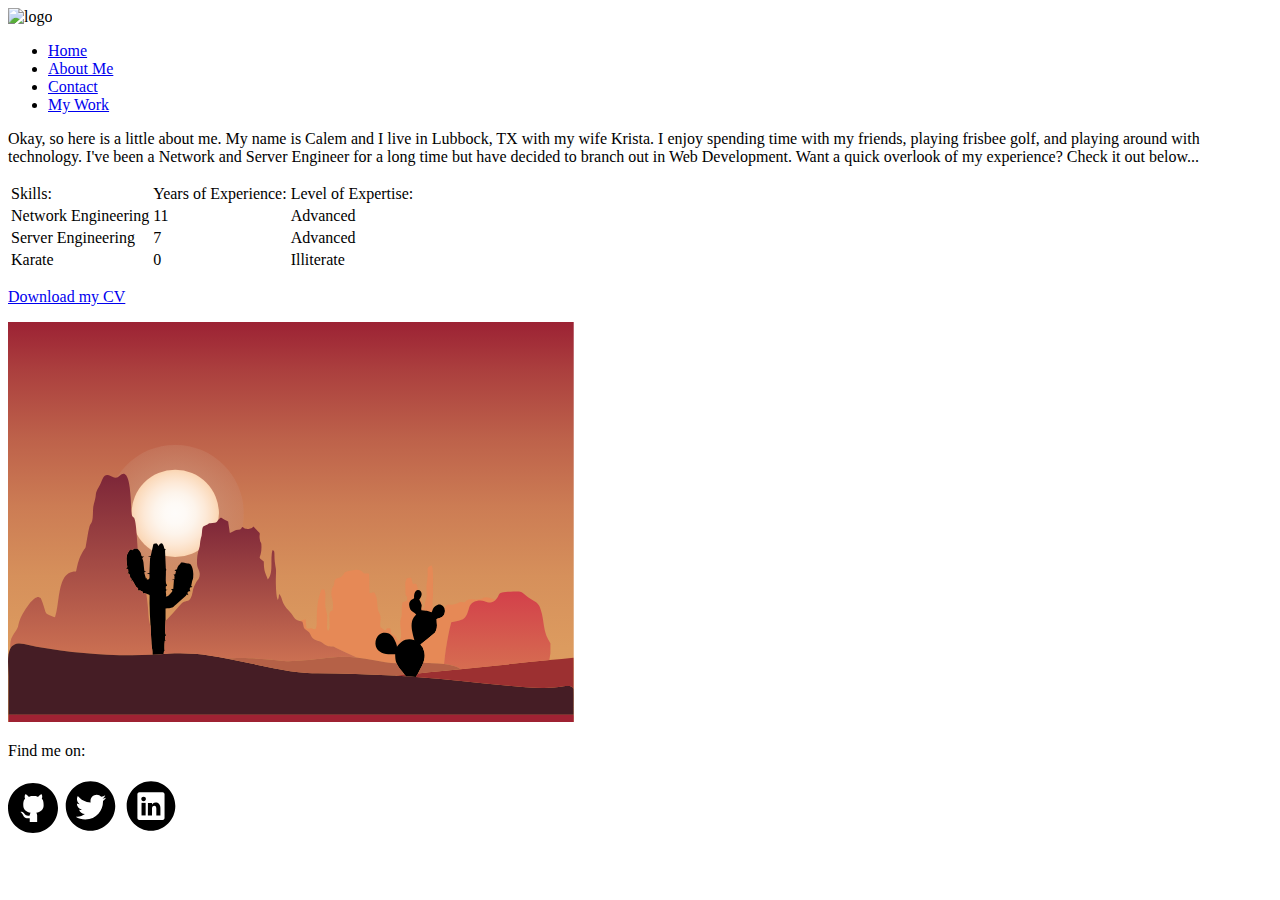
==== commit cacab288: "Added Footers / Commented out unused buttons" ====
--- a/about.html
+++ b/about.html
@@ -3,7 +3,7 @@
 
 <head>
    <meta charset="utf-8">
-   <title>Calem's Test Page</title>
+   <title>About Me</title>
    <link rel="shortcut icon" href="./favicon/testimage.png">
    <link rel="stylesheet" type="text/css" href="https://cdnjs.cloudflare.com/ajax/libs/normalize/8.0.1/normalize.min.css">
    <link href="https://fonts.googleapis.com/css2?family=Lato:wght@400;700&display=swap" rel="stylesheet">
@@ -377,6 +377,15 @@
 <p></p>
 <p></p>
 
+<footer class="page-footer">
+	<p>Find me on:</p>
+	<div class="social-media">
+	   <img src="images/icons/github_icon.svg" alt="Github">
+	   <img src="images/icons/twitter_icon.svg" alt="Twitter">
+	   <img src="images/icons/linkedin_icon.svg" alt="LinkedIn">
+	</div>
+ </footer>
+
 <body>
    <script src="js/tota11y.min.js"></script>
 </body>
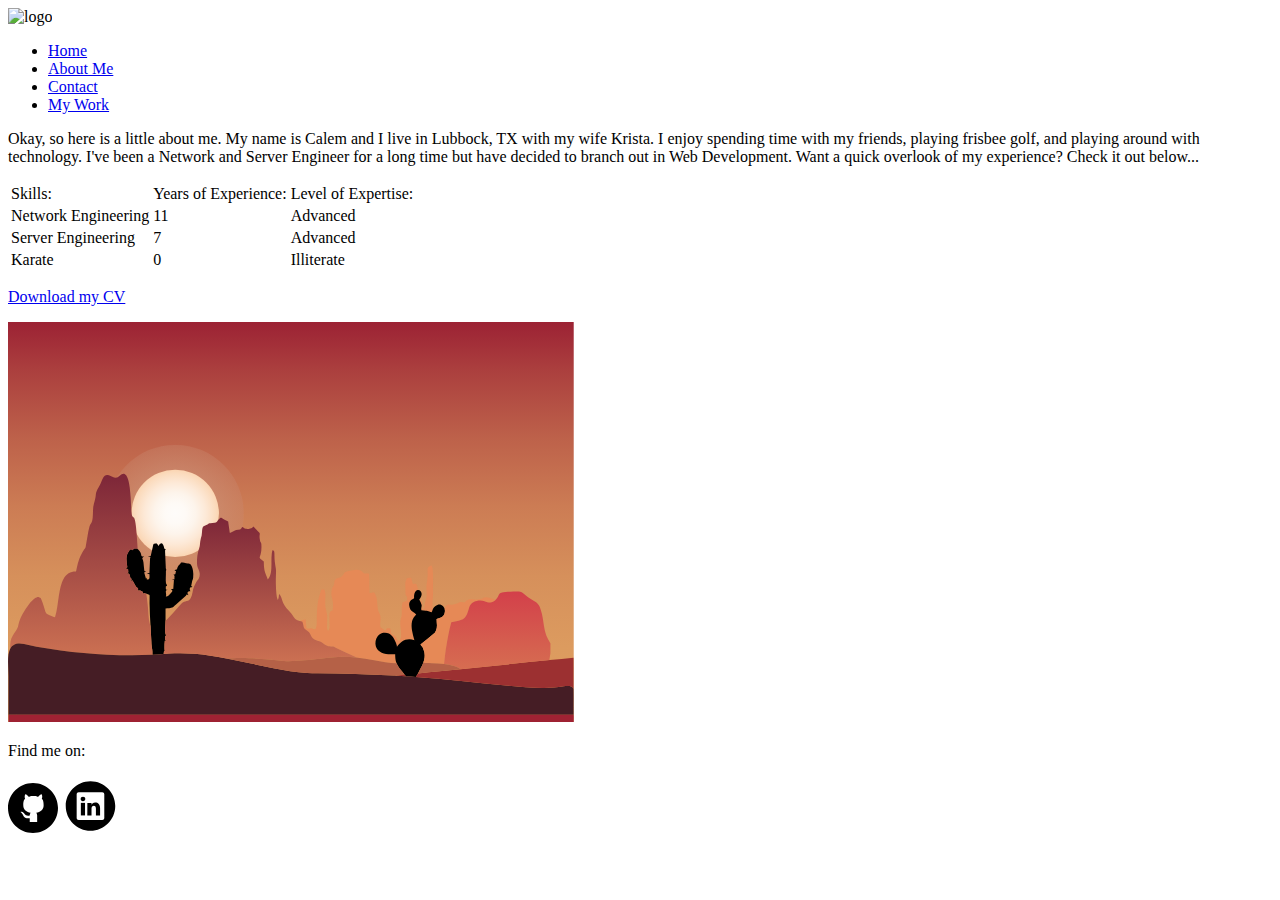
==== commit 3e632fa8: "Added Nav shadow / made footer sticky / added footer hyperlinks" ====
--- a/about.html
+++ b/about.html
@@ -1,5 +1,5 @@
 <!DOCTYPE html>
-<html>
+<html lang="en">
 
 <head>
    <meta charset="utf-8">
@@ -11,382 +11,382 @@
    <meta name="viewport" content="width=device-width, initial-scale=1">
 </head>
 
-<header class="page-header">
-   <img src="images/logo/html.svg" alt="logo" class="logo page-header__item">
-   <nav class="navigation-list page-header__item">
-      <ul role="menubar">
-         <li role="presentation">
-             <a href="index.html" role="menuitem">Home</a>
-         </li>
-         <li role="presentation">
-             <a href="about.html" role="menuitem">About Me</a>
-         </li>
-         <li role="presentation">
-             <a href="contact.html" role="menuitem">Contact</a>
-         </li>
-         <li role="presentation">
-             <a href="work.html" role="menuitem">My Work</a>
-         </li>
-      </ul>
-   </nav>
-</header>
-
-<main>
-   <p>Okay, so here is a little about me.  My name is Calem and I live in Lubbock, TX with my wife Krista.  I enjoy spending time with my friends, playing frisbee golf, and playing around with technology.  I've been a Network and Server Engineer for a long time but have decided to branch out in Web Development.  Want a quick overlook of my experience?  Check it out below...</p>
-   <p></p>
-</main>
-
-<table>
-   <thead>
-      <tr>
-         <td>Skills:</td>
-         <td>Years of Experience:</td>
-         <td>Level of Expertise:</td>
-      </tr>
-   </thead>
-   <tbody>
-     <tr>
-       <td>Network Engineering</td>
-       <td>11</td>
-       <td>Advanced</td>
-     </tr>
-     <tr>
-       <td>Server Engineering</td>
-       <td>7</td>
-       <td>Advanced</td>
-     </tr>
-     <tr>
-       <td>Karate</td>
-       <td>0</td>
-       <td>Illiterate</td>
-     </tr>
-</tbody>
-</table>
-
-<p></p>
-<a href="files/resume.pdf" class="button" target="_blank" download>Download my CV</a>
-<p></p>
-
-<?xml version="1.0" encoding="utf-8"?>
-
-<!DOCTYPE svg PUBLIC "-//W3C//DTD SVG 1.1//EN" "http://www.w3.org/Graphics/SVG/1.1/DTD/svg11.dtd">
-<svg version="1.1"
-	 id="Layer_1" height="400" widht="400" xmlns:cc="http://creativecommons.org/ns#" xmlns:dc="http://purl.org/dc/elements/1.1/" xmlns:rdf="http://www.w3.org/1999/02/22-rdf-syntax-ns#" xmlns:svg="http://www.w3.org/2000/svg"
-	 xmlns="http://www.w3.org/2000/svg" xmlns:xlink="http://www.w3.org/1999/xlink" x="0px" y="0px" viewBox="0 0 3511.096 2482.456"
-	 enable-background="new 0 0 3511.096 2482.456" xml:space="preserve">
-<filter  height="1.072" id="filter4604" style="color-interpolation-filters:sRGB" width="1.072" x="-0.036" y="-0.036">
-	<feGaussianBlur  id="feGaussianBlur4606" stdDeviation="11.04288"></feGaussianBlur>
-</filter>
-<g id="g4625">
+<body>
+	<header class="page-header">
+	<img src="images/logo/html.svg" alt="logo" class="logo page-header__item">
+	<nav class="navigation-list page-header__item">
+		<ul role="menubar">
+			<li role="presentation">
+				<a href="index.html" class="menuitem" role="menuitem">Home</a>
+			</li>
+			<li role="presentation">
+				<a href="about.html" class="menuitem" role="menuitem">About Me</a>
+			</li>
+			<li role="presentation">
+				<a href="contact.html" class="menuitem" role="menuitem">Contact</a>
+			</li>
+			<li role="presentation">
+				<a href="work.html" class="menuitem" role="menuitem">My Work</a>
+			</li>
+		</ul>
+	</nav>
+	</header>
+
+	<main>
+	<p>Okay, so here is a little about me.  My name is Calem and I live in Lubbock, TX with my wife Krista.  I enjoy spending time with my friends, playing frisbee golf, and playing around with technology.  I've been a Network and Server Engineer for a long time but have decided to branch out in Web Development.  Want a quick overlook of my experience?  Check it out below...</p>
+	<p></p>
+	</main>
+
+	<table>
+	<thead>
+		<tr>
+			<td>Skills:</td>
+			<td>Years of Experience:</td>
+			<td>Level of Expertise:</td>
+		</tr>
+	</thead>
+	<tbody>
+		<tr>
+		<td>Network Engineering</td>
+		<td>11</td>
+		<td>Advanced</td>
+		</tr>
+		<tr>
+		<td>Server Engineering</td>
+		<td>7</td>
+		<td>Advanced</td>
+		</tr>
+		<tr>
+		<td>Karate</td>
+		<td>0</td>
+		<td>Illiterate</td>
+		</tr>
+	</tbody>
+	</table>
+
+	<p></p>
+	<a href="files/resume.pdf" class="button" target="_blank" download>Download my CV</a>
+	<p></p>
+
+
 	
-		<linearGradient id="rect17_1_" gradientUnits="userSpaceOnUse" x1="1755.49" y1="-0.3899" x2="1755.49" y2="2482" gradientTransform="matrix(1 0 0 -1 0 2482)">
-		<stop  offset="0" style="stop-color:#DE9F60"/>
-		<stop  offset="0.1865" style="stop-color:#DC9B5F"/>
-		<stop  offset="0.3645" style="stop-color:#D6905B"/>
-		<stop  offset="0.5391" style="stop-color:#CC7C54"/>
-		<stop  offset="0.7117" style="stop-color:#BD614A"/>
-		<stop  offset="0.881" style="stop-color:#AB3F3E"/>
-		<stop  offset="1" style="stop-color:#9C2234"/>
-	</linearGradient>
-	<rect id="rect17" fill="url(#rect17_1_)" width="3510.98" height="2482.39"/>
-	
-		
-			<radialGradient id="SVGID_1_" cx="1101.6014" cy="1235.205" r="368.096" gradientTransform="matrix(1.1547 0 0 -1.1547 -234.2133 2614.0183)" gradientUnits="userSpaceOnUse">
-			<stop  offset="0" style="stop-color:#CF967D"/>
-			<stop  offset="0.4864" style="stop-color:#CD9279;stop-opacity:0.7082"/>
-			<stop  offset="0.9497" style="stop-color:#C9876E;stop-opacity:0.4302"/>
-			<stop  offset="1" style="stop-color:#C8856C;stop-opacity:0.4"/>
-		</radialGradient>
-		<circle fill="url(#SVGID_1_)" cx="1037.824" cy="1187.707" r="425.046"/>
-		<circle fill="none" stroke="#FBD5B2" stroke-width="0.1272" cx="1037.824" cy="1187.707" r="425.046"/>
-	</g>
-	
-		<radialGradient id="circle43_1_" class="circle43" cx="1037.824" cy="1294.293" r="271.397" gradientTransform="matrix(1 0 0 -1 0 2482)" gradientUnits="userSpaceOnUse">
-		<stop  offset="0" style="stop-color:#FEFCFA"/>
-		<stop  offset="0.2432" style="stop-color:#FEFAF6"/>
-		<stop  offset="0.4751" style="stop-color:#FDF4EB"/>
-		<stop  offset="0.7026" style="stop-color:#FDE9D7"/>
-		<stop  offset="0.926" style="stop-color:#FBDBBD"/>
-		<stop  offset="1" style="stop-color:#FBD5B2"/>
-	</radialGradient>
-	<circle id="circle43" class="circle43" fill="url(#circle43_1_)" stroke="#FBD5B2" stroke-width="0.0938" cx="1037.824" cy="1187.707" r="271.397"/>
-	<path id="path45" stroke="#000000" stroke-width="0.0938" d="M941.75,1377.85c4.21-2.59,9.28-3.22,13.89-4.87
-		c2.24,2.55,4.47,5.14,6.3,8.03c4.34,6.29,5.58,13.93,7.19,21.24c1.56,6.34,8.19,8.68,13.82,10.14c-2.59,0.67-5.18,1.31-7.77,1.88
-		c-0.6,6.82-0.2,13.65,0.15,20.47c0.29,7.26,0.66,14.53,0.97,21.8c0.82,19.22,1.74,38.45,2.57,57.68c0.91,6.92-1.01,14.6,2.9,20.83
-		c-0.48,0.47-1.44,1.41-1.92,1.89c3.17,0.13,6.35,0.31,9.53,0.55c-2.48,0.4-4.95,0.8-7.41,1.23c-0.75,2.73-2.16,5.37-1.89,8.3
-		c0.5,12.6-0.32,25.21-0.7,37.81c-0.3,12.35-0.77,24.83,0.99,37.09c1.85,4.75,4.79,8.99,7.15,13.51c-2.85,1.85-5.47,4.02-8.13,6.13
-		c0.08,4.5-0.05,9.01,0.17,13.52c0.02,1.18,0.84,2.09,1.34,3.15c0.06,0.68,0.17,2.05,0.23,2.73c3.11,0.54,6.22,1.02,9.36,1.48
-		c-4.28,1.74-10.25,3.31-11.06,8.68c-0.56,7.08,2,13.94,2.3,20.99c-0.12,3.97-1.31,7.82-1.96,11.74c5.67-2.16,12.22-2.86,16.85-7.12
-		c5.32-4.74,9.97-10.14,14.68-15.46c1.93-2.27,4.58-3.71,7.22-4.98c-0.08-3.84,0.05-7.76,1.62-11.31c-2.99-1.38-5.85-3.01-8.55-4.86
-		c5.12-0.68,9.87-2.8,14.89-3.88c-0.87-3.72-0.03-7.52,0.18-11.25c1.05-14.44,2.26-28.87,3.22-43.32
-		c-5.24-0.5-10.32-1.94-15.36-3.39c6.38-0.95,12.8-1.49,19.21-2.21c-0.44-3.37-0.86-6.75-0.76-10.14c0.42-3.9,1.76-8.09-0.03-11.84
-		c-1.25-3.19-4.31-5.03-6.74-7.19c3.65-0.62,7.42-0.75,10.98-1.87c1.74-0.52,1.6-2.69,2.05-4.07c0.79-5.02,2.07-9.94,3.75-14.73
-		c-3.34-1.84-6.67-3.7-9.98-5.56c4.57-1.2,9.39-1.79,13.67-3.9c2.14-1.02,2.16-3.69,2.82-5.64c0.89-4.22,2.56-8.22,4.63-11.99
-		c1.99-3.84,4.46-7.44,7.64-10.39c5.08-4.81,8.28-11.13,12.27-16.79c6.67,0.31,13.38,0.75,19.86,2.48c7.28,1.9,14.71,3.14,22.2,3.86
-		c6.32,0.59,13.05,2.02,17.61,6.81c8.92,10.73,11.93,24.94,14.46,38.32c2.12,13.4,2.55,27.07,1.15,40.56
-		c-0.78,5.68-0.92,11.74-3.98,16.79c-2.22,3.73-2.62,8.12-3.46,12.3c-1.25,6.63-2.59,13.25-3.72,19.91
-		c-0.24,1.64-0.94,3.18-1.67,4.69c3.38,1.64,6.58,3.76,8.91,6.76c-5.13,1.27-10.26,2.51-15.38,3.8c-0.74,3.24-1.92,6.42-2.11,9.77
-		c0.23,4.82,2.55,9.2,4.08,13.7c-3.89,0.24-7.88-0.41-11.68,0.48c-2.56,2.31-4.51,5.21-6.89,7.71c0.39,1.48,0.8,3.01,1.28,4.52
-		c1.07,3.86,6.15,7.32,3.4,11.45c-2.61-1.91-4.9-4.54-8.13-5.33c-3.9,2.43-4.55,7.58-7.91,10.54
-		c-19.75,17.62-39.57,35.17-59.3,52.82c-6.31,5.31-12.11,11.26-18.68,16.23c-14.54,6.66-31.03,5.14-46.31,8.69
-		c0.13,25.31-0.11,50.61-0.08,75.92c0.26,16.15-1.98,32.18-2.76,48.29c-0.7,14.37-0.13,29.53,7.07,42.4
-		c-1.96,0.97-3.9,1.98-5.84,2.98c-1.74,5.03-1.04,10.42-1.17,15.66c0.06,2.5-0.2,5.09,0.45,7.57c1.54,2.58,3.5,4.89,5.06,7.49
-		c-2.43,0.69-4.96,0.84-7.23-0.37c-2.05,13.65-1.7,27.46-2.03,41.22c0.05,6.91-0.12,13.92,1.65,20.67c0.93-0.86,1.91-1.64,2.86-2.44
-		c0.6,0.88,1.22,1.78,1.84,2.72c-3.32,0.99-8.9,0.27-9.73,4.65c-0.75,5.17-0.75,10.45-1.78,15.6c-22.97,1.8-45.95,3.34-68.96,4.39
-		c-0.68-4.18-1.21-8.41-0.83-12.63c0.89-13.14-2.31-26.03-4.26-38.92c-1.87-10.92-1.53-22.04-2.34-33.04
-		c-1.64-31.72-3.39-63.43-5.01-95.14c-2.53-46.61-6.11-93.2-6.09-139.9c0.15-15.67,0.4-31.33,0.34-46.99
-		c-0.18-2.26-0.02-5.31-2.49-6.37c-5.4-2.78-11.33-4.24-17.02-6.26c-5.55-1.37-10.83-4.1-16.36-5.14c-2.99,2.58-4.39,6.68-6.72,9.89
-		c1.1-3.93,2.27-8.11,1.15-12.16c-1.24-4.93-5.51-8.46-10.1-10.17c-7.11-2.9-14.96-2.97-22.5-2.46c1.91-4.45,4.65-10.08,1.39-14.58
-		c-4.19-5.1-10.86-7.78-14.13-13.74c-6.38-11.14-12.71-22.3-19.08-33.44c-2.52,0.28-5.15,0.19-7.54,1.1
-		c-2.11,1.91-3.63,4.37-5.45,6.56c1.97-4.76,4.22-9.38,6.3-14.07c0.26-0.55,0.77-1.66,1.02-2.21c-2.52-2.85-5.29-5.47-8.14-7.98
-		c-0.92-5.58-2.4-11.04-3.86-16.48c-0.93-3.24-2.19-6.81-5.28-8.56c-4.09-2.18-8.89-1.45-13.31-1.39c3.3-3.05,6.62-6.07,10.1-8.9
-		c-1.62-5.36-1.03-10.98-1.2-16.48c-4.54-4.74-11.58-4.93-17.54-6.58c4.06-2.66,8.25-5.09,12.42-7.56
-		c-2.22-17.59-5.65-35.13-5.29-52.93c0.33-16.47,4.24-33.75,15.17-46.54c2.57-3.24,3.73-7.26,5.05-11.09
-		c3.8,0.38,7.6-0.22,11.41-0.13c2.97,0.83,5.31,3.06,7.88,4.7c1.57-2.83,3.16-5.65,4.74-8.47c8.39-1.14,17.84-3.21,25.35,2.03
-		c10.32,8.96,19.57,20.49,21.74,34.37c0.82,3.23,0.69,7.53,3.89,9.52c4.19,1.97,9,1.14,13.47,1.04c-1.47,1.11-2.95,2.23-4.36,3.44
-		c-2.99,3.11-7.79,7.13-5.42,11.93c2.94,7.08,5.76,14.35,6.53,22.04c1.51,15.06,3.15,30.11,4.63,45.18
-		c0.25,3.58,0.64,7.61,3.53,10.16c2.54,1.46,5.55,1.81,8.36,2.61c-2.96,0.65-5.95,1.16-8.82,2.09c-0.26,0.37-0.77,1.1-1.03,1.46
-		c-0.61,0.86-1.23,1.73-1.84,2.61c3.13,10.74,6.02,21.56,9.55,32.18c-0.04,0.89-0.11,2.68-0.14,3.58c3.32-1.74,6.53-3.67,9.61-5.79
-		c-1.71,2.46-3.88,4.89-4.27,7.99c-0.26,1.48,0.61,3.01,1.97,3.67c5.34,2.37,12.58-0.11,14.53-5.85c2.82-7.83,1.22-16.3,1.35-24.41
-		c-0.02-0.62-0.05-1.87-0.07-2.49c-4.85-2.29-10.1-3.55-14.98-5.76c4.77-0.9,9.64-0.69,14.45-0.16c1.01-22.87,2.12-45.73,3.11-68.6
-		c0.42-8.04,0.67-16.1,1.13-24.13c-0.05-1.53,1.35-2.37,2.22-3.4c-0.44-1.33-0.9-2.68-1.3-3.97c-4.6-1.46-9.45-1.52-14.18-2.2
-		c5.77-1.22,11.83-1.76,17.13-4.55c2.13-9.87,4.53-19.69,6.74-29.54c1.66-7.37,3.4-14.71,5.07-22.07
-		c1.56-6.49,2.87-13.03,4.55-19.48c0.46-2.3,2.47-3.67,4.38-4.71c5.62-1.61,11.53-1.11,17.3-1.33c4.47,4.51,7.14,10.46,11.48,15.03
-		C937.53,1386.04,938.38,1381.12,941.75,1377.85z"/>
-	<path id="path47" fill="#E68956" stroke="#E68956" stroke-width="0.0938" d="M2609.23,1520.04c5.4-4.99,12.34-8.36,19.71-9.02
-		c2.01,1.6,2.58,4.37,3.46,6.71c3.98,15.05,4.67,30.75,4.87,46.24c1.03,13.57,0.37,27.18,0.58,40.77c0,16.1-0.34,32.21-0.26,48.32
-		c-0.21,15.09,1.12,30.2-0.16,45.27c-0.66,11.59-1.93,23.13-2.6,34.73c-0.83,9.63-0.72,19.32-0.46,28.99
-		c0.35,5.93,0.72,12.07,3.4,17.51c-2.96,7.16-4.77,14.75-7.97,21.82c-5.16-0.65-10.68-1-15.04-4.12
-		c-6.21-4.64-14.27-4.82-21.64-5.65c-9.19-0.93-18.48-0.59-27.58-2.22c-1.14-6.43-1.91-13.17,0.07-19.51
-		c1.32-4.13,2.61-8.51,1.46-12.83c-2.45-10.67-7.8-20.37-12.55-30.13c5.46,1.04,10.72,3.95,14.12,8.4
-		c1.36,4.78,1.07,9.83,1.61,14.75c1.01,11.59,1.73,23.2,2.97,34.77c4.13-2.06,9.28-3.84,11.15-8.47c0.68-3.76-0.15-7.58,0.04-11.35
-		c0.41-12.92,3.99-25.44,7.93-37.65c3.9-10.2,5.96-21.05,6-31.97c1.01-6.1,0.14-12.24-0.1-18.36c-0.26-15.32-2.41-30.68-0.58-45.99
-		c0.63-7.4,2.22-14.65,3.45-21.96c3.95-19.76,4.63-40.07,3.08-60.12C2603.73,1539.16,2603.98,1528.67,2609.23,1520.04z"/>
-	<path id="path49" fill="#E68956" stroke="#E68956" stroke-width="0.0938" d="M2152.85,1538.58c11.54-1.16,23.52-0.88,34.56,2.99
-		c6.49,2.17,11.48,7.13,15.44,12.54c3.79,5.43,10.97,6.72,17.15,7.03c7-0.13,14.02,0.05,20.97,1.11c-0.15,4.39-0.11,8.81,0.69,13.16
-		c0.43,11.84,0.14,23.7,0.35,35.56c0.24,14.33-0.27,28.69,0.87,43c-0.02,9.7,0.02,19.4,0.21,29.11c5.35-0.49,10.5-2.02,15.67-3.43
-		c5.21-1.42,10.7-0.72,15.85,0.65c5.26,9.72,9.97,19.84,12.59,30.62c1.71,6.63,2.51,13.46,3.32,20.26
-		c1.38,15.59,1.23,31.35,4.25,46.76c1.34,8.3,3.14,16.67,7.3,24.08c4.33,7.83,8.75,15.91,9.79,24.96c0.8,6.31,0.55,12.7,0.33,19.06
-		c-0.99,15.26-3.39,30.6-1.41,45.9c-0.1,2.26,2,3.45,3.6,4.67c7.06,4.89,14.07,9.87,21.06,14.89c1.67,1.05,3.22,2.67,5.25,3.06
-		c4.17-2.3,7.73-5.85,9.73-10.21c0.92-1.52,1.52-3.83,3.64-3.98c5.55-0.81,11.19-0.25,16.78-0.17c0.59,0.98,1.2,1.97,1.81,3.02
-		c2.19,5.31,3.64,10.98,3.55,16.77c0.04,4.65-0.42,9.99,3.08,13.67c7.77,8.59,19.87,11.78,27.17,20.93
-		c3.85,4.34,5.12,10.13,7.77,15.17c2.93,5.37,9.3,7.14,14.84,8.5c6.71-7.48,9.58-17.52,10.66-27.31
-		c1.61-16.03-0.58-32.11-2.38-48.02c-2.02-19.2-4.91-38.91-0.16-57.94c2.24-7.21,5.04-14.35,5.77-21.93
-		c0.57-4.78,0.78-9.59,0.94-14.39c0.07-22.77-0.22-45.79,4.6-68.16c9.29-3.53,18.85-6.31,28.12-9.93
-		c0.43-5.85,0.66-11.71,0.73-17.56c-0.1-3.21,0.15-6.82-2.16-9.34c-3.93-4.39-7.86-9.51-7.86-15.68
-		c-0.22-18.87-0.82-37.73-1.52-56.58c0.6-6.69-0.95-13.65,1.51-20.06c2.2-6.06,3.65-12.49,7.08-18.02c1.67-2.85,4.85-4.28,7.97-4.92
-		c6.45-1.35,13.07-1.37,19.63-1.89c3.37,11.12,5.85,22.48,8.82,33.72c0.38,1.48,0.79,3.02,1.53,4.43
-		c4.81,2.24,10.11,0.08,15.09-0.26c3.47-0.5,6.86,1.73,8.3,4.85c4.15,8.34,5.52,17.69,7.35,26.73c0.58,2.52,0.65,5.12,0.42,7.71
-		c-7.67,1.07-13.97,6.62-17.45,13.33c-5.48,10.36-6.46,22.45-5.9,33.97c-0.04,1.65,0.48,3.92-1.56,4.61
-		c-7.23,4.2-15.13,7.77-20.66,14.27c-6.57,7.27-8.91,17.44-8.17,27.03c0.75,9.25,2.87,18.62,7.58,26.72
-		c3.47,6.02,8.88,10.64,14.75,14.24c7.7,4.82,15.7,9.57,21.49,16.76c-11.55,11.12-21.41,24.62-25.57,40.31
-		c-5.33,19.64-3.16,40.3-0.47,60.18c3.01,20.17,8.51,39.87,14.54,59.32c-17.71-6.48-37.67-8.21-55.65-1.77
-		c-14.89,5.16-27.7,15.02-38.36,26.44c-4.89,5.19-9.31,10.78-14.11,16.04c-0.18-8.37-4.05-15.96-6.45-23.82
-		c-5.48-14.73-12.45-29.17-22.63-41.26c-5.71-6.72-12.56-12.6-20.53-16.45c-10.92-5.4-23.6-6.05-35.5-4.49
-		c-13.84,1.92-26.38,9.99-34.59,21.17c-13.05,17.43-17.08,40.99-11.45,61.92c3.71,13.41,12.97,24.76,24.31,32.58
-		c15.48,10.79,34.28,15.94,52.96,17.22c14.27,1.27,28.55-0.28,42.83-0.72c0.04,19.16,1.34,38.81,8.72,56.72
-		c-47.06-1.41-93.37-10.78-139.61-18.88c-37.01-6.77-74.17-12.85-111.58-17.02c-5.57-5.12-12.87-7.6-19.44-11.1
-		c-15.98-7.51-32-14.98-48.24-21.9c-19.61-8.97-39.38-17.6-58.72-27.1c-3.59-1.69-6.98-3.72-10.26-5.91
-		c-3.41-2.48-7.83-1.78-11.77-2.1c-10.54-0.55-21.43-0.64-31.32-4.77c-9.39-3.96-17.26-10.59-25.63-16.24
-		c-14.06-9.13-30.65-12.76-45.97-19.09c-6.3-2.64-12.32-6.04-17.4-10.63c-4.94-5.35-8.57-11.76-11.54-18.36
-		c-4.09-8.96-9.29-17.81-17.32-23.78c-8-5.92-16.4-11.48-23.08-18.95c-4.48-7.07-5.35-15.59-7.38-23.53
-		c-1.67-6-2.67-12.26-5.18-17.95c-5.3-2.96-11.4-4.05-17.22-5.47c4.73,0.19,8.65-2.93,13.01-4.27c7.75-2.61,15.76-4.81,23.96-5.22
-		c0.26,2.66,0.6,5.35,0.91,8.03c1.27,13.36,2.62,26.71,3.9,40.06c0.34,2.71,0.1,5.65,1.31,8.19c6.97,1.55,14.24,0.73,21.18-0.61
-		c4.51-0.86,9.36-1.34,13.7,0.58c5.24,1.99,10.23,5.88,16.13,5.13c5.2-1.25,7.18-6.98,8.57-11.54c3.36-13.25,3.61-27.04,3.74-40.63
-		c0.07-8.34,0-16.68,0.01-25.01c0.26-25.35,1.44-50.74,4.81-75.88c2.3-14.07,4.57-28.16,8.04-42c2.85-11.46,6.22-22.79,9.85-34.03
-		c1.8-5.43,2.13-11.54,5.98-16.07c4.89-0.04,9.97-5,14.54-1.61c3.24,2.04,6.36,4.85,7.17,8.78c1.51,6.23,2.15,12.63,3.16,18.96
-		c0.57,8.64,0.1,17.3-0.72,25.91c-0.46,12.01-0.69,24.04-0.38,36.07c0.23,12.78,1.29,25.71,5.19,37.96
-		c3.7,12.08,5.39,24.64,6.56,37.19c0.84,13.6,0.27,27.22-0.03,40.83c-0.52,16.92-2.39,34.76,4.38,50.78
-		c6.03-3.47,8.56-10.43,9.73-16.91c1.49-8.75,1.66-17.7,1.13-26.53c-0.01-9.14-0.84-18.27-0.52-27.41
-		c0.15-5.89,0.06-11.79-0.52-17.65c0.4-7.43-0.41-15.02,1.55-22.28c1.15-4.73,3.75-9.12,7.47-12.28c2.46-2.09,5.95-1.45,8.9-2.27
-		c2.13-1.98,2.32-5.16,2.92-7.84c1.71-12.85,2.1-25.89,1.18-38.82c-1.21-18.53-7.66-36.14-10.05-54.49
-		c0.21-12.26,1.12-24.59,3.99-36.54c1.15-5.45,5.56-9.17,8.21-13.84c3.81-6.67,6.1-14.29,6.02-22.01
-		c-0.47-10.57,5.09-21.44,14.37-26.69c6.56-3.07,14.15-2.37,20.83-5.15c9.17-3.8,15.71-11.77,21.42-19.59
-		c3.21-4.16,5.41-9.1,9.27-12.73c4.68-3.94,10.67-5.82,16.48-7.42C2122.27,1542.65,2137.49,1539.93,2152.85,1538.58z"/>
-	<path id="path51" stroke="#000000" stroke-width="0.0938" d="M2526.05,1677.04c3.48-6.71,9.78-12.26,17.45-13.33
-		c6.37-0.64,12.91,1.86,17.16,6.67c5.34,5.8,7.01,14.12,6.15,21.8c-1.53,11.25-7.3,21.53-14.54,30.12c0.69,1.52,1.48,3.07,2.25,4.62
-		c4.75,9.76,10.1,19.46,12.55,30.13c1.15,4.32-0.14,8.7-1.46,12.83c-1.98,6.34-1.21,13.08-0.07,19.51
-		c9.1,1.63,18.39,1.29,27.58,2.22c7.37,0.83,15.43,1.01,21.64,5.65c4.36,3.12,9.88,3.47,15.04,4.12c3.2-7.07,5.01-14.66,7.97-21.82
-		c3.24-7.21,8.87-13.06,15.47-17.32c9.27-6.79,21.33-11.39,32.82-8.06c12.51,3.5,21.06,15.11,24.25,27.26
-		c4.75,17.09-1,36.74-14.96,47.89c-10.15,8.2-23.67,9.26-35.5,13.78c-0.44,13.05,2.12,25.96,2.37,38.99
-		c0.22,11.29-1.79,22.65-5.93,33.17c-2,4.42-3.71,9.31-7.47,12.6c-29.71,24.46-59.36,48.99-89.05,73.47
-		c3.52,5.04,6.93,10.24,11.17,14.75c2.51,2.7,3.65,6.31,5.24,9.59c7.84,17.21,11.34,36.44,9.38,55.29
-		c-1.17,11.8-4.21,23.37-8.4,34.45c-8.64,22.9-21.31,43.94-32.73,65.5c-4.24,7.77-8.62,15.49-13.75,22.72
-		c-20.41-1.31-40.81-2.83-61.21-4.35c-2.63-3.37-5.3-6.7-7.96-10.01c-7.72-9.58-15.41-19.18-23.1-28.77
-		c-10.74-12.88-20.29-26.96-26.78-42.48c-7.38-17.91-8.68-37.56-8.72-56.72c-14.28,0.44-28.56,1.99-42.83,0.72
-		c-18.68-1.28-37.48-6.43-52.96-17.22c-11.34-7.82-20.6-19.17-24.31-32.58c-5.63-20.93-1.6-44.49,11.45-61.92
-		c8.21-11.18,20.75-19.25,34.59-21.17c11.9-1.56,24.58-0.91,35.5,4.49c7.97,3.85,14.82,9.73,20.53,16.45
-		c10.18,12.09,17.15,26.53,22.63,41.26c2.4,7.86,6.27,15.45,6.45,23.82c4.8-5.26,9.22-10.85,14.11-16.04
-		c10.66-11.42,23.47-21.28,38.36-26.44c17.98-6.44,37.94-4.71,55.65,1.77c-6.03-19.45-11.53-39.15-14.54-59.32
-		c-2.69-19.88-4.86-40.54,0.47-60.18c4.16-15.69,14.02-29.19,25.57-40.31c-5.79-7.19-13.79-11.94-21.49-16.76
-		c-5.87-3.6-11.28-8.22-14.75-14.24c-4.71-8.1-6.83-17.47-7.58-26.72c-0.74-9.59,1.6-19.76,8.17-27.03
-		c5.53-6.5,13.43-10.07,20.66-14.27c2.04-0.69,1.52-2.96,1.56-4.61C2519.59,1699.49,2520.57,1687.4,2526.05,1677.04z"/>
-	<path id="path53" fill="#E68956" stroke="#E68956" stroke-width="0.0938" d="M2957.87,1709.74c9.39-2.01,18.93,0.24,28.18,1.97
-		c10.95,2.33,21.88,5.02,32.36,8.99c3.3,0.97,3.1,5.09,4.22,7.77c-1.48,1.26-3.01,2.46-4.51,3.65c-6.82,4.82-14.59,8.9-23.09,9.24
-		c-13.24,0.76-25.42-5.33-37.93-8.6c-15.62-4.58-32.4-4.79-48.16-0.8c-10.81,2.69-21.68,6.49-30.44,13.58
-		c-7.31,5.73-12.31,13.92-15.44,22.57c-5.05,14.03-7.8,28.8-13.33,42.67c-3.72,8.93-8.18,17.83-15.35,24.52
-		c-13.89,13.58-33.56,17.96-51.92,21.89c-10.53,1.58-21.06,3.37-31.4,5.91c-6.84,25.17-12.26,50.69-17.56,76.21
-		c-3.23,15.51-6.03,31.1-8.82,46.69c-6.31,34.38-11.24,69.01-15.06,103.75c-1.54,11.05-2.13,22.21-3.29,33.31
-		c-25.7-2.87-51.51-4.87-77.35-5.61c-11.67-0.51-23.33-1.12-35-1.1c-5.62-0.28-11.32,0.41-16.82-0.93
-		c4.19-11.08,7.23-22.65,8.4-34.45c1.96-18.85-1.54-38.08-9.38-55.29c-1.59-3.28-2.73-6.89-5.24-9.59
-		c-4.24-4.51-7.65-9.71-11.17-14.75c29.69-24.48,59.34-49.01,89.05-73.47c3.76-3.29,5.47-8.18,7.47-12.6
-		c4.14-10.52,6.15-21.88,5.93-33.17c-0.25-13.03-2.81-25.94-2.37-38.99c11.83-4.52,25.35-5.58,35.5-13.78
-		c13.96-11.15,19.71-30.8,14.96-47.89c2.17-6.53,2.93-13.61,6.51-19.6c2.53-4.3,7.16-7.2,12.11-7.73c6.35-0.7,12.74,0.04,19.12,0.13
-		c9.38,0.36,18.88-0.52,27.88-3.36c8.04-2.39,15.6-6.09,23.04-9.95c10.86-5.99,23.58-2.07,35.11-0.69
-		c8.45-8.31,17.89-16.76,29.87-19.18c10.92-2.46,22.05,0.03,33.01,0.88c12.62,1.28,25.51,0.77,37.89-2.1
-		C2943.17,1717.95,2949.41,1711.2,2957.87,1709.74z"/>
-	
-		<linearGradient id="path60_1_" gradientUnits="userSpaceOnUse" x1="455.0901" y1="413.4571" x2="455.0901" y2="1539.9155" gradientTransform="matrix(1 0 0 -1 0 2482)">
-		<stop  offset="0" style="stop-color:#CB7052"/>
-		<stop  offset="1" style="stop-color:#7D2638"/>
-	</linearGradient>
-	<path id="path60" fill="url(#path60_1_)" stroke="#CB7052" stroke-width="0.0938" d="M896.28,2052.94
-		c0.89-13.14-2.31-26.03-4.26-38.92c-1.87-10.92-1.53-22.04-2.34-33.04c-1.64-31.72-3.39-63.43-5.01-95.14
-		c-1.4-2.38-2.57-4.88-3.27-7.53c-5.67-19.61-8-39.99-9.62-60.28c-1.24-15.31-1.38-30.7-3.19-45.96
-		c-0.61-6.98-1.29-13.95-2.01-20.91c-2.31-19.76-4.41-39.55-7.33-59.23c-0.35-1.89-0.22-3.77,0.16-5.61
-		c-5.55-1.37-10.83-4.1-16.36-5.14c-2.99,2.58-4.39,6.68-6.72,9.89c1.1-3.93,2.27-8.11,1.15-12.16c-1.24-4.93-5.51-8.46-10.1-10.17
-		c-7.11-2.9-14.96-2.97-22.5-2.46c1.91-4.45,4.65-10.08,1.39-14.58c-4.19-5.1-10.86-7.78-14.13-13.74
-		c-6.38-11.14-12.71-22.3-19.08-33.44c-2.52,0.28-5.15,0.19-7.54,1.1c-2.11,1.91-3.63,4.37-5.45,6.56c1.97-4.76,4.22-9.38,6.3-14.07
-		c0.26-0.55,0.77-1.66,1.02-2.21c-2.52-2.85-5.29-5.47-8.14-7.98c-0.92-5.58-2.4-11.04-3.86-16.48c-0.93-3.24-2.19-6.81-5.28-8.56
-		c-4.09-2.18-8.89-1.45-13.31-1.39c3.3-3.05,6.62-6.07,10.1-8.9c-1.62-5.36-1.03-10.98-1.2-16.48c-4.54-4.74-11.58-4.93-17.54-6.58
-		c4.06-2.66,8.25-5.09,12.42-7.56c-2.22-17.59-5.65-35.13-5.29-52.93c0.33-16.47,4.24-33.75,15.17-46.54
-		c2.57-3.24,3.73-7.26,5.05-11.09c3.8,0.38,7.6-0.22,11.41-0.13c2.97,0.83,5.31,3.06,7.88,4.7c1.57-2.83,3.16-5.65,4.74-8.47
-		c8.39-1.14,17.84-3.21,25.35,2.03c-1.33-26.37-3.96-52.66-5.38-79.02c-0.08-0.86-0.15-1.7-0.23-2.52
-		c-1.45-18.53-2.9-37.07-4.84-55.55c-0.29-2.51-0.62-5-0.92-7.49c-1.29-10.42-2.74-20.84-4.94-31.11
-		c-1.34-6.3-3.04-12.57-5.94-18.33c-2.76-5.33-9.91-6.43-12.01-12.2c-1.04-2.38-1.67-4.91-2.24-7.42
-		c-3.37-18.03-3.68-36.46-4.48-54.74c-0.78-17.39-1.41-34.79-2.6-52.16c-1.32-19.25-2.89-38.5-5.35-57.65
-		c-0.25-1.77-0.52-3.54-0.78-5.29c-1.78-12.42-3.75-24.84-6.75-37.03c-1.86-7.71-4.02-15.36-6.97-22.73
-		c-3.83-9.07-8.61-18.99-18.04-23.33c-6.01-1.98-12.49-0.44-17.82,2.65c-9.05,4.93-15.95,12.9-24.7,18.24
-		c-10.83,5.1-23.21,1.32-33.41-3.52c-9.28-4.03-18.29-9.4-28.54-10.43c-6.26-0.73-13.09-0.15-18.29,3.74
-		c-7.13,5.21-10.52,13.71-14.15,21.43c-7.2,17.23-13.93,34.79-23.9,50.66c-5.34,7.81-9.78,16.28-12.52,25.37
-		c-2,6.87-5.41,13.54-5.28,20.86c0.04,5.74-1,11.41-2.12,17.03c-0.06,0.28-0.17,0.83-0.23,1.1c-2.72,12.77-5.56,25.52-9.29,38.04
-		c-6.08,19.62-5.13,40.39-6.1,60.66c-0.12,2.4-0.23,4.81-0.34,7.23c-0.78,13.08-1.31,26.32-4.57,39.07
-		c-2.68,10.91-11.4,18.92-14.66,29.62c-0.74,1.94-1.44,3.91-2.09,5.9c-5.73,18.71-8.19,38.19-11.77,57.38
-		c-3.83,20.96-7.04,42.04-10.96,62.99c-0.73,3.81-1.54,7.67-3.21,11.21c-1.86,2.83-4.12,5.38-6.21,8.04
-		c-8.59,11.37-14.64,24.38-20.91,37.11c-3.09,6.56-6.18,13.13-9.01,19.82c-7.71,19.64-12.29,40.3-16.89,60.84
-		c-0.62,3.1-1.37,6.19-2.02,9.31c-0.72,3.79-1.5,7.57-2.59,11.29c-15.93-0.52-32.17,3.03-45.81,11.45
-		c-13.62,8.41-24.02,21.21-31.58,35.17c-3.95,7-6.99,14.44-9.96,21.9c-6.19,16.82-10.41,34.3-13.78,51.88
-		c-4,19.46-6.38,39.2-9.37,58.82c-1.82,13.68-3.75,27.34-5.78,40.99c-3.54,21.63-7.43,43.27-14.03,64.22
-		c-7.45-1.98-14.46-5.3-21.69-7.91c-10.17-4.12-20.72-7.88-29.5-14.64c-6.12-5.34-8.82-13.24-10.92-20.82
-		c-4.41-16.46-9.07-32.88-15.12-48.83c-3.13-8.2-6.41-16.35-9.76-24.46c-1.97-5.13-7.52-7.87-12.65-8.74
-		c-8.89-1.35-17.39,2.81-24.62,7.56c-13.9,9.46-25.03,22.29-35.76,35.09c-14.97,18.87-28.31,39-40.21,59.94
-		c-5.15,8.95-9.97,18.13-13.93,27.69c-5.22,13.29-10.16,26.8-12.88,40.86c-1.44,7.09-2.43,14.41-5.82,20.92
-		c-7.97,16.04-19.09,30.22-28.59,45.34c-6.84,11.01-11.99,23.17-14.2,35.99c-2.73,15.9-2.43,32.1-2.81,48.17
-		c2.64-5.19,5.7-10.2,9.49-14.63c9.91-12,25.17-18.57,40.51-19.66c22.02-2.12,43.29,5.02,64.53,9.6
-		c65.57,14.48,131.94,25.06,198.48,34c95.55,12.58,191.62,21.28,287.88,26.05c94.3,4.66,188.83,5.53,283.15,1.01
-		C896.43,2061.39,895.9,2057.16,896.28,2052.94z"/>
-	<path id="path62" fill="#451D25" stroke="#451D25" stroke-width="0.0938" d="M22.56,2014.57c9.91-12,25.17-18.57,40.51-19.66
-		c22.02-2.12,43.29,5.02,64.53,9.6c65.57,14.48,131.94,25.06,198.48,34c95.55,12.58,191.62,21.28,287.88,26.05
-		c94.3,4.66,188.83,5.53,283.15,1.01c23.01-1.05,45.99-2.59,68.96-4.39c22.33-1.73,44.59-4.39,66.99-5.26
-		c41.57-1.97,83.24-0.15,124.68,3.35c66.55,5.79,132.5,16.81,198.1,29.18c97.44,18.77,194.14,41.13,291.56,59.98
-		c69.3,13.21,139.08,24.83,209.55,29.3c21.99,1.41,44.04,1.81,66.08,1.73c156.11,0.24,312.19,5.5,468.01,14.85
-		c6.79,0.41,13.58,0.9,20.41,0.95c19.29,1.8,38.68,2.71,58.02,4.03c20.4,1.52,40.8,3.04,61.21,4.35
-		c93.87,7.25,187.67,15.43,281.37,24.65c98.31,9.53,196.53,20.03,294.87,29.32c70.54,6.34,141.17,12.77,212.04,13.55
-		c22.91,0.12,45.88-0.15,68.68-2.64c20.58-2.27,41-5.84,61.57-8.25c12.05-1.32,24.27-2.44,36.36-0.8
-		c6.33,0.95,12.85,2.86,17.71,7.26c3.14,2.72,5.06,6.53,6.58,10.37c0.71,44.61,0.09,89.27,0.32,133.9
-		c0.17,8.86-0.48,17.77,0.38,26.61l0.03,0.22c-23.84,0.49-47.69,0.07-71.53,0.22c-1128.68,0-2257.36,0-3386.04,0
-		c-16.67-0.06-33.34,0.11-50.02-0.1c0-77.65,0-155.3,0-232.95c0.55-47.14-6.33-94.46,0.07-141.45c2.17-11.75,4.97-23.46,10-34.35
-		C15.71,2024.01,18.77,2019,22.56,2014.57z"/>
-	
-		<linearGradient id="path69_1_" gradientUnits="userSpaceOnUse" x1="1563.2551" y1="377.0958" x2="1563.2551" y2="1267.2089" gradientTransform="matrix(1 0 0 -1 0 2482)">
-		<stop  offset="0" style="stop-color:#CB7052"/>
-		<stop  offset="1" style="stop-color:#7D2638"/>
-	</linearGradient>
-	<path id="path69" fill="url(#path69_1_)" stroke="#CB7052" stroke-width="0.0938" d="M2141,2071.03
-		c-15.98-7.51-32-14.98-48.24-21.9c-19.61-8.97-39.38-17.6-58.72-27.1c-3.59-1.69-6.98-3.72-10.26-5.91
-		c-3.41-2.48-7.83-1.78-11.77-2.1c-10.54-0.55-21.43-0.64-31.32-4.77c-9.39-3.96-17.26-10.59-25.63-16.24
-		c-14.06-9.13-30.65-12.76-45.97-19.09c-6.3-2.64-12.32-6.04-17.4-10.63c-4.94-5.35-8.57-11.76-11.54-18.36
-		c-4.09-8.96-9.29-17.81-17.32-23.78c-8-5.92-16.4-11.48-23.08-18.95c-4.48-7.07-5.35-15.59-7.38-23.53
-		c-1.67-6-2.67-12.26-5.18-17.95c-5.3-2.96-11.4-4.05-17.22-5.47c-6.71-1.67-13.61-3.13-19.63-6.65
-		c-4.99-2.85-9.12-6.95-12.65-11.42c-1.59-2.06-3.08-4.17-4.56-6.27c-5.17-7.21-8.87-15.43-14.89-22.03
-		c-9.59-11.12-20.27-21.26-29.72-32.5c-7.71-9.28-14.74-19.23-19.72-30.25c-2.92-6.4-5.01-13.13-7.15-19.8
-		c-3.66-11.12-6.6-22.78-13.47-32.45c-1.69-2.12-3.76-3.86-5.88-5.47c-2.27,12.32-0.11,26.25-8.05,36.9
-		c-5.6-13.04-7.06-27.32-8.75-41.26c-1.73-17.53-2.68-35.14-2.88-52.75c-0.48-9.77-0.36-19.55-0.37-29.32
-		c-0.31-22.66,2.53-45.33,0.58-67.96c-0.18-1.54-0.33-3.03-0.51-4.52c-2.12-14.27-5.53-28.35-6.63-42.76
-		c-1.11-11.6-1.57-23.25-1.9-34.88c-0.42-8.43,0.33-16.97-1.31-25.28c-1.01-5.43-5.68-8.82-10.08-11.5
-		c-2.95,6.67-4.15,13.93-5.21,21.11c-2.19,16.82-2.17,33.83-2.17,50.77c-0.13,9.82,0.22,19.66-0.4,29.48
-		c0.04,4.08-0.2,8.17-0.27,12.26c-1.27,18.08-2.57,37.03-11.51,53.22c-3.41,5.19-6.36,10.74-10.42,15.47
-		c-7.25-18.65-16.57-36.67-20.57-56.42c-3.64-17.04-3.85-34.54-4.3-51.89c-0.03-0.98-0.03-1.94,0-2.88
-		c-7.38-6.28-16.4-10.58-22.9-17.88c-2.26-2.47-3.13-5.99-2.2-9.21c1.62-6.38,4.39-12.41,5.92-18.82
-		c4.82-18.65,5.21-38.11,4.3-57.24c-0.48-4.87-0.46-10.15-3.4-14.3c-4.99-6.81-5.37-15.56-6.87-23.57
-		c-1.25-8.72-1.87-17.67-0.1-26.36c0.87-3.53,0.58-7.4-1.95-10.19c-6.8-8.46-14.83-15.82-22.19-23.76
-		c-5.26-5.04-9.55-11.24-15.79-15.12c-2.31,3.44-4.76,7.02-8.47,9.05c-6.37,3.57-13.76,4.65-20.93,5.22
-		c-5.65,0.34-11.36,0.62-16.96-0.28c-5.21-0.87-8.91-4.99-13.44-7.31c-3.01-1.47-6.21-2.49-9.37-3.54
-		c-3.92,5.38-6.61,12.55-13.1,15.34c-7.93,2.02-16.32,0.78-24.3,2.56c-4.83,1.27-9.13,3.9-13.39,6.4
-		c-8.07,4.76-16.22,9.69-25.34,12.13c-1.42-4.98-2.09-10.11-2.74-15.22c-2.17-15-4.24-30-6.4-44.99c-0.57-3.55-0.7-7.18-1.61-10.64
-		c-7.62-5.64-17.27-7.69-25.09-13.06c-4.78-3.11-9.92-5.65-14.43-9.15c-2.31-2.18-5.65-1.3-8.48-1.26
-		c-2.67,2.99-5.79,5.52-8.62,8.34c-4.69,5.19-8.44,11.13-12.92,16.48c-3.5,4.19-8.97,5.84-14.17,6.64
-		c-8.73,1.24-17.54,1.53-26.3,2.32c-3.67,0.39-7.45,0.42-10.93,1.72c-1.74,1.57-2.67,3.85-4.55,5.29
-		c-7.94,5.82-17.78,7.79-26.64,11.69c-5.46,4.1-7.08,11.11-8.35,17.45c-0.46,2.98-0.81,5.98-1.12,8.99
-		c-1.09,10.28-0.88,20.71-2.85,30.89c-1.43,6.48-3.54,12.77-5.2,19.19c-3.34,12.13-4.27,24.69-5.51,37.15
-		c-0.33,3.3-0.69,6.61-1.38,9.87c-2.28,10.41-5.96,20.44-8.66,30.75c-4.95,18.22-7.42,37-8.3,55.84c0,3.1,0.03,6.22,0.01,9.35
-		c0.14,9.01-0.29,18.2,2.02,27c1.47,5.83,3.63,11.46,5.84,17.05c1.33,3.38,2.7,6.75,3.93,10.18c2.16,6.13,4.07,12.39,4.88,18.86
-		c1.34,10.06-0.42,20.45-4.81,29.58c-2,4.22-4.35,8.28-7.09,12.07c-4.75,6-9.46,12.1-12.94,18.96c-5.34,10.42-10.55,21-13.82,32.28
-		c-2.72,9.31-4.76,18.82-6.19,28.41l-0.26-0.77c-1.56,10.29-3.92,20.66-8.92,29.88c-3.04,5.92-6.72,11.69-12.03,15.84
-		c-9.52,5.12-20.67,5.44-30.59,9.55c-8.55,2.49-14.04,9.9-20.18,15.81c-7.54,8.12-14.93,16.38-22.23,24.71
-		c-18.25,20.42-36.34,40.99-55.16,60.89c-5.92,5.76-11.21,12.2-17.6,17.48c0.26,16.15-1.98,32.18-2.76,48.29
-		c-0.7,14.37-0.13,29.53,7.07,42.4c-1.96,0.97-3.9,1.98-5.84,2.98c-1.74,5.03-1.04,10.42-1.17,15.66c0.06,2.5-0.2,5.09,0.45,7.57
-		c1.54,2.58,3.5,4.89,5.06,7.49c-2.43,0.69-4.96,0.84-7.23-0.37c-2.05,13.65-1.7,27.46-2.03,41.22c0.05,6.91-0.12,13.92,1.65,20.67
-		c0.93-0.86,1.91-1.64,2.86-2.44c0.6,0.88,1.22,1.78,1.84,2.72c-3.32,0.99-8.9,0.27-9.73,4.65c-0.75,5.17-0.75,10.45-1.78,15.6
-		c22.33-1.73,44.59-4.39,66.99-5.26c41.57-1.97,83.24-0.15,124.68,3.35c66.55,5.79,132.5,16.81,198.1,29.18
-		c4.36-0.13,8.7-0.51,13.06-0.83c9.7-0.89,19.46-0.42,29.17-1.16c15.32-0.57,30.66-0.48,46-0.56c17.65,0.17,35.32-0.19,52.96,0.74
-		c72.25,1.88,144.35,8.08,216.07,17.02c26.59,2.48,53.31,0.73,79.9-0.74c47.44-3.12,94.72-8.21,142.01-13.04
-		c45.27-4.54,90.52-9.65,135.98-11.72c29.87-0.72,59.71,1.31,89.45,3.97C2154.87,2077.01,2147.57,2074.53,2141,2071.03z"/>
-	<path id="path71" fill="#B56147" stroke="#B56147" stroke-width="0.0938" d="M1935.01,2089.88c45.27-4.54,90.52-9.65,135.98-11.72
-		c29.87-0.72,59.71,1.31,89.45,3.97c37.41,4.17,74.57,10.25,111.58,17.02c46.24,8.1,92.55,17.47,139.61,18.88
-		c6.49,15.52,16.04,29.6,26.78,42.48c7.69,9.59,15.38,19.19,23.1,28.77c-10.43,1.61-20.98,2.19-31.45,3.41
-		c-6.21,0.84-12.6,0.65-18.61,2.57c-6.83-0.05-13.62-0.54-20.41-0.95c-155.82-9.35-311.9-14.61-468.01-14.85
-		c-22.04,0.08-44.09-0.32-66.08-1.73c-70.47-4.47-140.25-16.09-209.55-29.3c-97.42-18.85-194.12-41.21-291.56-59.98
-		c4.36-0.13,8.7-0.51,13.06-0.83c9.7-0.89,19.46-0.42,29.17-1.16c15.32-0.57,30.66-0.48,46-0.56c17.65,0.17,35.32-0.19,52.96,0.74
-		c72.25,1.88,144.35,8.08,216.07,17.02c26.59,2.48,53.31,0.73,79.9-0.74C1840.44,2099.8,1887.72,2094.71,1935.01,2089.88z"/>
-	<path id="path73" fill="#9C3031" stroke="#9C3031" stroke-width="0.0938" d="M3363.08,2098.27c48.83-5.07,97.71-9.71,146.51-14.98
-		c0.43,64.59-0.16,129.21,0.27,193.81c-1.52-3.84-3.44-7.65-6.58-10.37c-4.86-4.4-11.38-6.31-17.71-7.26
-		c-12.09-1.64-24.31-0.52-36.36,0.8c-20.57,2.41-40.99,5.98-61.57,8.25c-22.8,2.49-45.77,2.76-68.68,2.64
-		c-70.87-0.78-141.5-7.21-212.04-13.55c-98.34-9.29-196.56-19.79-294.87-29.32c-93.7-9.22-187.5-17.4-281.37-24.65
-		c5.13-7.23,9.51-14.95,13.75-22.72c44.78-4.07,89.48-9,134.23-13.38c43.22-4.43,86.45-8.7,129.67-13.19
-		C2993.26,2135.81,3178.15,2116.88,3363.08,2098.27z"/>
-	
-		<linearGradient id="path80_1_" gradientUnits="userSpaceOnUse" x1="3036.3411" y1="327.6497" x2="3036.3411" y2="808.8046" gradientTransform="matrix(1 0 0 -1 0 2482)">
-		<stop  offset="0" style="stop-color:#D66D51"/>
-		<stop  offset="1" style="stop-color:#D3404A"/>
-	</linearGradient>
-	<path id="path80" fill="url(#path80_1_)" stroke="#D66D51" stroke-width="0.0938" d="M3366.26,2058.1
-		c0.02-21.4,0.19-42.81,0.01-64.2c-1.76-2.98-3.82-5.74-5.54-8.7c-6.14-10.11-11.53-20.66-16.18-31.52
-		c-2.05-4.72-3.86-9.52-5.58-14.35c-3-8.55-5.43-17.29-7.52-26.09c-4.35-18.52-6.79-37.4-9.57-56.2c-0.03-0.22-0.1-0.66-0.13-0.88
-		c-2.49-15.09-4.78-30.24-8.36-45.12c-3.47-14.44-7.45-28.8-12.82-42.65c-6.03-15.7-18.26-28.42-33.13-36.05
-		c-13.4-7.77-27.4-14.61-39.73-24.07c-10.37-7.94-20.11-16.68-30.68-24.34c-5.51-3.97-11.48-7.52-18.12-9.1
-		c-7.49-1.84-15.27-1.71-22.91-1.55c-12.92,0.39-25.84,0.98-38.75,1.42c-18.96,1.05-38.17,1.44-56.66,6.15
-		c-4.76,1.67-9.74,3.79-12.69,8.09c-3.2,4.64-4.35,10.27-6.63,15.35c-3.98,9.53-10.96,17.44-18.64,24.18
-		c-1.48,1.26-3.01,2.46-4.51,3.65c-6.82,4.82-14.59,8.9-23.09,9.24c-13.24,0.76-25.42-5.33-37.93-8.6
-		c-15.62-4.58-32.4-4.79-48.16-0.8c-10.81,2.69-21.68,6.49-30.44,13.58c-7.31,5.73-12.31,13.92-15.44,22.57
-		c-5.05,14.03-7.8,28.8-13.33,42.67c-3.72,8.93-8.18,17.83-15.35,24.52c-13.89,13.58-33.56,17.96-51.92,21.89
-		c-10.53,1.58-21.06,3.37-31.4,5.91c-6.84,25.17-12.26,50.69-17.56,76.21c-3.23,15.51-6.03,31.1-8.82,46.69
-		c-6.31,34.38-11.24,69.01-15.06,103.75c-1.54,11.05-2.13,22.21-3.29,33.31c20.37,2.42,40.72,5.67,60.53,11.12
-		c14.71,4.42,29.95,9.55,41.47,20.17c184.93-18.54,369.82-37.47,554.75-56.08c-0.79,0.03-2.37,0.08-3.16,0.1
-		c0.14-1.47,0.34-2.91,0.58-4.33C3362.43,2082.06,3364.15,2070.05,3366.26,2058.1z"/>
-	<path id="path82" fill="#B56147" stroke="#B56147" stroke-width="0.0938" d="M2544.43,2180.92c11.42-21.56,24.09-42.6,32.73-65.5
-		c5.5,1.34,11.2,0.65,16.82,0.93c11.67-0.02,23.33,0.59,35,1.1c25.84,0.74,51.65,2.74,77.35,5.61c20.37,2.42,40.72,5.67,60.53,11.12
-		c14.71,4.42,29.95,9.55,41.47,20.17c-43.22,4.49-86.45,8.76-129.67,13.19C2633.91,2171.92,2589.21,2176.85,2544.43,2180.92z"/>
-	<path id="path84" fill="#9C3031" stroke="#9C3031" stroke-width="0.0938" d="M2461.51,2189.28c2.66,3.31,5.33,6.64,7.96,10.01
-		c-19.34-1.32-38.73-2.23-58.02-4.03c6.01-1.92,12.4-1.73,18.61-2.57C2440.53,2191.47,2451.08,2190.89,2461.51,2189.28z"/>
-	<path id="path86" fill="#9F2233" stroke="#9F2233" stroke-width="0.0938" d="M3,2437.95c16.68,0.21,33.35,0.04,50.02,0.1
-		c1128.68,0,2257.36,0,3386.04,0c23.84-0.15,47.69,0.27,71.53-0.22l-0.03-0.22l0.02,0.13c0.92,14.84,0.16,29.77,0.4,44.65
-		c-1169.32,0.03-2338.64,0.02-3507.97,0C3,2467.57,3.02,2452.76,3,2437.95z"/>
-</g>
-</svg>
-<p></p>
-<p></p>
-
-<footer class="page-footer">
-	<p>Find me on:</p>
-	<div class="social-media">
-	   <img src="images/icons/github_icon.svg" alt="Github">
-	   <img src="images/icons/twitter_icon.svg" alt="Twitter">
-	   <img src="images/icons/linkedin_icon.svg" alt="LinkedIn">
+	<svg version="1.1"
+		id="Layer_1" height="400" x="0px" y="0px" viewBox="0 0 3511.096 2482.456"
+		>
+	<filter  height="1.072" id="filter4604" style="color-interpolation-filters:sRGB" width="1.072" x="-0.036" y="-0.036">
+		<feGaussianBlur  id="feGaussianBlur4606" stdDeviation="11.04288"></feGaussianBlur>
+	</filter>
+		<g id="g4625">
+			
+				<linearGradient id="rect17_1_" gradientUnits="userSpaceOnUse" x1="1755.49" y1="-0.3899" x2="1755.49" y2="2482" gradientTransform="matrix(1 0 0 -1 0 2482)">
+				<stop  offset="0" style="stop-color:#DE9F60"/>
+				<stop  offset="0.1865" style="stop-color:#DC9B5F"/>
+				<stop  offset="0.3645" style="stop-color:#D6905B"/>
+				<stop  offset="0.5391" style="stop-color:#CC7C54"/>
+				<stop  offset="0.7117" style="stop-color:#BD614A"/>
+				<stop  offset="0.881" style="stop-color:#AB3F3E"/>
+				<stop  offset="1" style="stop-color:#9C2234"/>
+			</linearGradient>
+			<rect id="rect17" fill="url(#rect17_1_)" width="3510.98" height="2482.39"/>
+			
+				
+					<radialGradient id="SVGID_1_" cx="1101.6014" cy="1235.205" r="368.096" gradientTransform="matrix(1.1547 0 0 -1.1547 -234.2133 2614.0183)" gradientUnits="userSpaceOnUse">
+					<stop  offset="0" style="stop-color:#CF967D"/>
+					<stop  offset="0.4864" style="stop-color:#CD9279;stop-opacity:0.7082"/>
+					<stop  offset="0.9497" style="stop-color:#C9876E;stop-opacity:0.4302"/>
+					<stop  offset="1" style="stop-color:#C8856C;stop-opacity:0.4"/>
+				</radialGradient>
+				<circle fill="url(#SVGID_1_)" cx="1037.824" cy="1187.707" r="425.046"/>
+				<circle fill="none" stroke="#FBD5B2" stroke-width="0.1272" cx="1037.824" cy="1187.707" r="425.046"/>
+			</g>
+			
+				<radialGradient id="circle43_1_" class="circle43" cx="1037.824" cy="1294.293" r="271.397" gradientTransform="matrix(1 0 0 -1 0 2482)" gradientUnits="userSpaceOnUse">
+				<stop  offset="0" style="stop-color:#FEFCFA"/>
+				<stop  offset="0.2432" style="stop-color:#FEFAF6"/>
+				<stop  offset="0.4751" style="stop-color:#FDF4EB"/>
+				<stop  offset="0.7026" style="stop-color:#FDE9D7"/>
+				<stop  offset="0.926" style="stop-color:#FBDBBD"/>
+				<stop  offset="1" style="stop-color:#FBD5B2"/>
+			</radialGradient>
+			<circle id="circle43" class="circle43" fill="url(#circle43_1_)" stroke="#FBD5B2" stroke-width="0.0938" cx="1037.824" cy="1187.707" r="271.397"/>
+			<path id="path45" stroke="#000000" stroke-width="0.0938" d="M941.75,1377.85c4.21-2.59,9.28-3.22,13.89-4.87
+				c2.24,2.55,4.47,5.14,6.3,8.03c4.34,6.29,5.58,13.93,7.19,21.24c1.56,6.34,8.19,8.68,13.82,10.14c-2.59,0.67-5.18,1.31-7.77,1.88
+				c-0.6,6.82-0.2,13.65,0.15,20.47c0.29,7.26,0.66,14.53,0.97,21.8c0.82,19.22,1.74,38.45,2.57,57.68c0.91,6.92-1.01,14.6,2.9,20.83
+				c-0.48,0.47-1.44,1.41-1.92,1.89c3.17,0.13,6.35,0.31,9.53,0.55c-2.48,0.4-4.95,0.8-7.41,1.23c-0.75,2.73-2.16,5.37-1.89,8.3
+				c0.5,12.6-0.32,25.21-0.7,37.81c-0.3,12.35-0.77,24.83,0.99,37.09c1.85,4.75,4.79,8.99,7.15,13.51c-2.85,1.85-5.47,4.02-8.13,6.13
+				c0.08,4.5-0.05,9.01,0.17,13.52c0.02,1.18,0.84,2.09,1.34,3.15c0.06,0.68,0.17,2.05,0.23,2.73c3.11,0.54,6.22,1.02,9.36,1.48
+				c-4.28,1.74-10.25,3.31-11.06,8.68c-0.56,7.08,2,13.94,2.3,20.99c-0.12,3.97-1.31,7.82-1.96,11.74c5.67-2.16,12.22-2.86,16.85-7.12
+				c5.32-4.74,9.97-10.14,14.68-15.46c1.93-2.27,4.58-3.71,7.22-4.98c-0.08-3.84,0.05-7.76,1.62-11.31c-2.99-1.38-5.85-3.01-8.55-4.86
+				c5.12-0.68,9.87-2.8,14.89-3.88c-0.87-3.72-0.03-7.52,0.18-11.25c1.05-14.44,2.26-28.87,3.22-43.32
+				c-5.24-0.5-10.32-1.94-15.36-3.39c6.38-0.95,12.8-1.49,19.21-2.21c-0.44-3.37-0.86-6.75-0.76-10.14c0.42-3.9,1.76-8.09-0.03-11.84
+				c-1.25-3.19-4.31-5.03-6.74-7.19c3.65-0.62,7.42-0.75,10.98-1.87c1.74-0.52,1.6-2.69,2.05-4.07c0.79-5.02,2.07-9.94,3.75-14.73
+				c-3.34-1.84-6.67-3.7-9.98-5.56c4.57-1.2,9.39-1.79,13.67-3.9c2.14-1.02,2.16-3.69,2.82-5.64c0.89-4.22,2.56-8.22,4.63-11.99
+				c1.99-3.84,4.46-7.44,7.64-10.39c5.08-4.81,8.28-11.13,12.27-16.79c6.67,0.31,13.38,0.75,19.86,2.48c7.28,1.9,14.71,3.14,22.2,3.86
+				c6.32,0.59,13.05,2.02,17.61,6.81c8.92,10.73,11.93,24.94,14.46,38.32c2.12,13.4,2.55,27.07,1.15,40.56
+				c-0.78,5.68-0.92,11.74-3.98,16.79c-2.22,3.73-2.62,8.12-3.46,12.3c-1.25,6.63-2.59,13.25-3.72,19.91
+				c-0.24,1.64-0.94,3.18-1.67,4.69c3.38,1.64,6.58,3.76,8.91,6.76c-5.13,1.27-10.26,2.51-15.38,3.8c-0.74,3.24-1.92,6.42-2.11,9.77
+				c0.23,4.82,2.55,9.2,4.08,13.7c-3.89,0.24-7.88-0.41-11.68,0.48c-2.56,2.31-4.51,5.21-6.89,7.71c0.39,1.48,0.8,3.01,1.28,4.52
+				c1.07,3.86,6.15,7.32,3.4,11.45c-2.61-1.91-4.9-4.54-8.13-5.33c-3.9,2.43-4.55,7.58-7.91,10.54
+				c-19.75,17.62-39.57,35.17-59.3,52.82c-6.31,5.31-12.11,11.26-18.68,16.23c-14.54,6.66-31.03,5.14-46.31,8.69
+				c0.13,25.31-0.11,50.61-0.08,75.92c0.26,16.15-1.98,32.18-2.76,48.29c-0.7,14.37-0.13,29.53,7.07,42.4
+				c-1.96,0.97-3.9,1.98-5.84,2.98c-1.74,5.03-1.04,10.42-1.17,15.66c0.06,2.5-0.2,5.09,0.45,7.57c1.54,2.58,3.5,4.89,5.06,7.49
+				c-2.43,0.69-4.96,0.84-7.23-0.37c-2.05,13.65-1.7,27.46-2.03,41.22c0.05,6.91-0.12,13.92,1.65,20.67c0.93-0.86,1.91-1.64,2.86-2.44
+				c0.6,0.88,1.22,1.78,1.84,2.72c-3.32,0.99-8.9,0.27-9.73,4.65c-0.75,5.17-0.75,10.45-1.78,15.6c-22.97,1.8-45.95,3.34-68.96,4.39
+				c-0.68-4.18-1.21-8.41-0.83-12.63c0.89-13.14-2.31-26.03-4.26-38.92c-1.87-10.92-1.53-22.04-2.34-33.04
+				c-1.64-31.72-3.39-63.43-5.01-95.14c-2.53-46.61-6.11-93.2-6.09-139.9c0.15-15.67,0.4-31.33,0.34-46.99
+				c-0.18-2.26-0.02-5.31-2.49-6.37c-5.4-2.78-11.33-4.24-17.02-6.26c-5.55-1.37-10.83-4.1-16.36-5.14c-2.99,2.58-4.39,6.68-6.72,9.89
+				c1.1-3.93,2.27-8.11,1.15-12.16c-1.24-4.93-5.51-8.46-10.1-10.17c-7.11-2.9-14.96-2.97-22.5-2.46c1.91-4.45,4.65-10.08,1.39-14.58
+				c-4.19-5.1-10.86-7.78-14.13-13.74c-6.38-11.14-12.71-22.3-19.08-33.44c-2.52,0.28-5.15,0.19-7.54,1.1
+				c-2.11,1.91-3.63,4.37-5.45,6.56c1.97-4.76,4.22-9.38,6.3-14.07c0.26-0.55,0.77-1.66,1.02-2.21c-2.52-2.85-5.29-5.47-8.14-7.98
+				c-0.92-5.58-2.4-11.04-3.86-16.48c-0.93-3.24-2.19-6.81-5.28-8.56c-4.09-2.18-8.89-1.45-13.31-1.39c3.3-3.05,6.62-6.07,10.1-8.9
+				c-1.62-5.36-1.03-10.98-1.2-16.48c-4.54-4.74-11.58-4.93-17.54-6.58c4.06-2.66,8.25-5.09,12.42-7.56
+				c-2.22-17.59-5.65-35.13-5.29-52.93c0.33-16.47,4.24-33.75,15.17-46.54c2.57-3.24,3.73-7.26,5.05-11.09
+				c3.8,0.38,7.6-0.22,11.41-0.13c2.97,0.83,5.31,3.06,7.88,4.7c1.57-2.83,3.16-5.65,4.74-8.47c8.39-1.14,17.84-3.21,25.35,2.03
+				c10.32,8.96,19.57,20.49,21.74,34.37c0.82,3.23,0.69,7.53,3.89,9.52c4.19,1.97,9,1.14,13.47,1.04c-1.47,1.11-2.95,2.23-4.36,3.44
+				c-2.99,3.11-7.79,7.13-5.42,11.93c2.94,7.08,5.76,14.35,6.53,22.04c1.51,15.06,3.15,30.11,4.63,45.18
+				c0.25,3.58,0.64,7.61,3.53,10.16c2.54,1.46,5.55,1.81,8.36,2.61c-2.96,0.65-5.95,1.16-8.82,2.09c-0.26,0.37-0.77,1.1-1.03,1.46
+				c-0.61,0.86-1.23,1.73-1.84,2.61c3.13,10.74,6.02,21.56,9.55,32.18c-0.04,0.89-0.11,2.68-0.14,3.58c3.32-1.74,6.53-3.67,9.61-5.79
+				c-1.71,2.46-3.88,4.89-4.27,7.99c-0.26,1.48,0.61,3.01,1.97,3.67c5.34,2.37,12.58-0.11,14.53-5.85c2.82-7.83,1.22-16.3,1.35-24.41
+				c-0.02-0.62-0.05-1.87-0.07-2.49c-4.85-2.29-10.1-3.55-14.98-5.76c4.77-0.9,9.64-0.69,14.45-0.16c1.01-22.87,2.12-45.73,3.11-68.6
+				c0.42-8.04,0.67-16.1,1.13-24.13c-0.05-1.53,1.35-2.37,2.22-3.4c-0.44-1.33-0.9-2.68-1.3-3.97c-4.6-1.46-9.45-1.52-14.18-2.2
+				c5.77-1.22,11.83-1.76,17.13-4.55c2.13-9.87,4.53-19.69,6.74-29.54c1.66-7.37,3.4-14.71,5.07-22.07
+				c1.56-6.49,2.87-13.03,4.55-19.48c0.46-2.3,2.47-3.67,4.38-4.71c5.62-1.61,11.53-1.11,17.3-1.33c4.47,4.51,7.14,10.46,11.48,15.03
+				C937.53,1386.04,938.38,1381.12,941.75,1377.85z"/>
+			<path id="path47" fill="#E68956" stroke="#E68956" stroke-width="0.0938" d="M2609.23,1520.04c5.4-4.99,12.34-8.36,19.71-9.02
+				c2.01,1.6,2.58,4.37,3.46,6.71c3.98,15.05,4.67,30.75,4.87,46.24c1.03,13.57,0.37,27.18,0.58,40.77c0,16.1-0.34,32.21-0.26,48.32
+				c-0.21,15.09,1.12,30.2-0.16,45.27c-0.66,11.59-1.93,23.13-2.6,34.73c-0.83,9.63-0.72,19.32-0.46,28.99
+				c0.35,5.93,0.72,12.07,3.4,17.51c-2.96,7.16-4.77,14.75-7.97,21.82c-5.16-0.65-10.68-1-15.04-4.12
+				c-6.21-4.64-14.27-4.82-21.64-5.65c-9.19-0.93-18.48-0.59-27.58-2.22c-1.14-6.43-1.91-13.17,0.07-19.51
+				c1.32-4.13,2.61-8.51,1.46-12.83c-2.45-10.67-7.8-20.37-12.55-30.13c5.46,1.04,10.72,3.95,14.12,8.4
+				c1.36,4.78,1.07,9.83,1.61,14.75c1.01,11.59,1.73,23.2,2.97,34.77c4.13-2.06,9.28-3.84,11.15-8.47c0.68-3.76-0.15-7.58,0.04-11.35
+				c0.41-12.92,3.99-25.44,7.93-37.65c3.9-10.2,5.96-21.05,6-31.97c1.01-6.1,0.14-12.24-0.1-18.36c-0.26-15.32-2.41-30.68-0.58-45.99
+				c0.63-7.4,2.22-14.65,3.45-21.96c3.95-19.76,4.63-40.07,3.08-60.12C2603.73,1539.16,2603.98,1528.67,2609.23,1520.04z"/>
+			<path id="path49" fill="#E68956" stroke="#E68956" stroke-width="0.0938" d="M2152.85,1538.58c11.54-1.16,23.52-0.88,34.56,2.99
+				c6.49,2.17,11.48,7.13,15.44,12.54c3.79,5.43,10.97,6.72,17.15,7.03c7-0.13,14.02,0.05,20.97,1.11c-0.15,4.39-0.11,8.81,0.69,13.16
+				c0.43,11.84,0.14,23.7,0.35,35.56c0.24,14.33-0.27,28.69,0.87,43c-0.02,9.7,0.02,19.4,0.21,29.11c5.35-0.49,10.5-2.02,15.67-3.43
+				c5.21-1.42,10.7-0.72,15.85,0.65c5.26,9.72,9.97,19.84,12.59,30.62c1.71,6.63,2.51,13.46,3.32,20.26
+				c1.38,15.59,1.23,31.35,4.25,46.76c1.34,8.3,3.14,16.67,7.3,24.08c4.33,7.83,8.75,15.91,9.79,24.96c0.8,6.31,0.55,12.7,0.33,19.06
+				c-0.99,15.26-3.39,30.6-1.41,45.9c-0.1,2.26,2,3.45,3.6,4.67c7.06,4.89,14.07,9.87,21.06,14.89c1.67,1.05,3.22,2.67,5.25,3.06
+				c4.17-2.3,7.73-5.85,9.73-10.21c0.92-1.52,1.52-3.83,3.64-3.98c5.55-0.81,11.19-0.25,16.78-0.17c0.59,0.98,1.2,1.97,1.81,3.02
+				c2.19,5.31,3.64,10.98,3.55,16.77c0.04,4.65-0.42,9.99,3.08,13.67c7.77,8.59,19.87,11.78,27.17,20.93
+				c3.85,4.34,5.12,10.13,7.77,15.17c2.93,5.37,9.3,7.14,14.84,8.5c6.71-7.48,9.58-17.52,10.66-27.31
+				c1.61-16.03-0.58-32.11-2.38-48.02c-2.02-19.2-4.91-38.91-0.16-57.94c2.24-7.21,5.04-14.35,5.77-21.93
+				c0.57-4.78,0.78-9.59,0.94-14.39c0.07-22.77-0.22-45.79,4.6-68.16c9.29-3.53,18.85-6.31,28.12-9.93
+				c0.43-5.85,0.66-11.71,0.73-17.56c-0.1-3.21,0.15-6.82-2.16-9.34c-3.93-4.39-7.86-9.51-7.86-15.68
+				c-0.22-18.87-0.82-37.73-1.52-56.58c0.6-6.69-0.95-13.65,1.51-20.06c2.2-6.06,3.65-12.49,7.08-18.02c1.67-2.85,4.85-4.28,7.97-4.92
+				c6.45-1.35,13.07-1.37,19.63-1.89c3.37,11.12,5.85,22.48,8.82,33.72c0.38,1.48,0.79,3.02,1.53,4.43
+				c4.81,2.24,10.11,0.08,15.09-0.26c3.47-0.5,6.86,1.73,8.3,4.85c4.15,8.34,5.52,17.69,7.35,26.73c0.58,2.52,0.65,5.12,0.42,7.71
+				c-7.67,1.07-13.97,6.62-17.45,13.33c-5.48,10.36-6.46,22.45-5.9,33.97c-0.04,1.65,0.48,3.92-1.56,4.61
+				c-7.23,4.2-15.13,7.77-20.66,14.27c-6.57,7.27-8.91,17.44-8.17,27.03c0.75,9.25,2.87,18.62,7.58,26.72
+				c3.47,6.02,8.88,10.64,14.75,14.24c7.7,4.82,15.7,9.57,21.49,16.76c-11.55,11.12-21.41,24.62-25.57,40.31
+				c-5.33,19.64-3.16,40.3-0.47,60.18c3.01,20.17,8.51,39.87,14.54,59.32c-17.71-6.48-37.67-8.21-55.65-1.77
+				c-14.89,5.16-27.7,15.02-38.36,26.44c-4.89,5.19-9.31,10.78-14.11,16.04c-0.18-8.37-4.05-15.96-6.45-23.82
+				c-5.48-14.73-12.45-29.17-22.63-41.26c-5.71-6.72-12.56-12.6-20.53-16.45c-10.92-5.4-23.6-6.05-35.5-4.49
+				c-13.84,1.92-26.38,9.99-34.59,21.17c-13.05,17.43-17.08,40.99-11.45,61.92c3.71,13.41,12.97,24.76,24.31,32.58
+				c15.48,10.79,34.28,15.94,52.96,17.22c14.27,1.27,28.55-0.28,42.83-0.72c0.04,19.16,1.34,38.81,8.72,56.72
+				c-47.06-1.41-93.37-10.78-139.61-18.88c-37.01-6.77-74.17-12.85-111.58-17.02c-5.57-5.12-12.87-7.6-19.44-11.1
+				c-15.98-7.51-32-14.98-48.24-21.9c-19.61-8.97-39.38-17.6-58.72-27.1c-3.59-1.69-6.98-3.72-10.26-5.91
+				c-3.41-2.48-7.83-1.78-11.77-2.1c-10.54-0.55-21.43-0.64-31.32-4.77c-9.39-3.96-17.26-10.59-25.63-16.24
+				c-14.06-9.13-30.65-12.76-45.97-19.09c-6.3-2.64-12.32-6.04-17.4-10.63c-4.94-5.35-8.57-11.76-11.54-18.36
+				c-4.09-8.96-9.29-17.81-17.32-23.78c-8-5.92-16.4-11.48-23.08-18.95c-4.48-7.07-5.35-15.59-7.38-23.53
+				c-1.67-6-2.67-12.26-5.18-17.95c-5.3-2.96-11.4-4.05-17.22-5.47c4.73,0.19,8.65-2.93,13.01-4.27c7.75-2.61,15.76-4.81,23.96-5.22
+				c0.26,2.66,0.6,5.35,0.91,8.03c1.27,13.36,2.62,26.71,3.9,40.06c0.34,2.71,0.1,5.65,1.31,8.19c6.97,1.55,14.24,0.73,21.18-0.61
+				c4.51-0.86,9.36-1.34,13.7,0.58c5.24,1.99,10.23,5.88,16.13,5.13c5.2-1.25,7.18-6.98,8.57-11.54c3.36-13.25,3.61-27.04,3.74-40.63
+				c0.07-8.34,0-16.68,0.01-25.01c0.26-25.35,1.44-50.74,4.81-75.88c2.3-14.07,4.57-28.16,8.04-42c2.85-11.46,6.22-22.79,9.85-34.03
+				c1.8-5.43,2.13-11.54,5.98-16.07c4.89-0.04,9.97-5,14.54-1.61c3.24,2.04,6.36,4.85,7.17,8.78c1.51,6.23,2.15,12.63,3.16,18.96
+				c0.57,8.64,0.1,17.3-0.72,25.91c-0.46,12.01-0.69,24.04-0.38,36.07c0.23,12.78,1.29,25.71,5.19,37.96
+				c3.7,12.08,5.39,24.64,6.56,37.19c0.84,13.6,0.27,27.22-0.03,40.83c-0.52,16.92-2.39,34.76,4.38,50.78
+				c6.03-3.47,8.56-10.43,9.73-16.91c1.49-8.75,1.66-17.7,1.13-26.53c-0.01-9.14-0.84-18.27-0.52-27.41
+				c0.15-5.89,0.06-11.79-0.52-17.65c0.4-7.43-0.41-15.02,1.55-22.28c1.15-4.73,3.75-9.12,7.47-12.28c2.46-2.09,5.95-1.45,8.9-2.27
+				c2.13-1.98,2.32-5.16,2.92-7.84c1.71-12.85,2.1-25.89,1.18-38.82c-1.21-18.53-7.66-36.14-10.05-54.49
+				c0.21-12.26,1.12-24.59,3.99-36.54c1.15-5.45,5.56-9.17,8.21-13.84c3.81-6.67,6.1-14.29,6.02-22.01
+				c-0.47-10.57,5.09-21.44,14.37-26.69c6.56-3.07,14.15-2.37,20.83-5.15c9.17-3.8,15.71-11.77,21.42-19.59
+				c3.21-4.16,5.41-9.1,9.27-12.73c4.68-3.94,10.67-5.82,16.48-7.42C2122.27,1542.65,2137.49,1539.93,2152.85,1538.58z"/>
+			<path id="path51" stroke="#000000" stroke-width="0.0938" d="M2526.05,1677.04c3.48-6.71,9.78-12.26,17.45-13.33
+				c6.37-0.64,12.91,1.86,17.16,6.67c5.34,5.8,7.01,14.12,6.15,21.8c-1.53,11.25-7.3,21.53-14.54,30.12c0.69,1.52,1.48,3.07,2.25,4.62
+				c4.75,9.76,10.1,19.46,12.55,30.13c1.15,4.32-0.14,8.7-1.46,12.83c-1.98,6.34-1.21,13.08-0.07,19.51
+				c9.1,1.63,18.39,1.29,27.58,2.22c7.37,0.83,15.43,1.01,21.64,5.65c4.36,3.12,9.88,3.47,15.04,4.12c3.2-7.07,5.01-14.66,7.97-21.82
+				c3.24-7.21,8.87-13.06,15.47-17.32c9.27-6.79,21.33-11.39,32.82-8.06c12.51,3.5,21.06,15.11,24.25,27.26
+				c4.75,17.09-1,36.74-14.96,47.89c-10.15,8.2-23.67,9.26-35.5,13.78c-0.44,13.05,2.12,25.96,2.37,38.99
+				c0.22,11.29-1.79,22.65-5.93,33.17c-2,4.42-3.71,9.31-7.47,12.6c-29.71,24.46-59.36,48.99-89.05,73.47
+				c3.52,5.04,6.93,10.24,11.17,14.75c2.51,2.7,3.65,6.31,5.24,9.59c7.84,17.21,11.34,36.44,9.38,55.29
+				c-1.17,11.8-4.21,23.37-8.4,34.45c-8.64,22.9-21.31,43.94-32.73,65.5c-4.24,7.77-8.62,15.49-13.75,22.72
+				c-20.41-1.31-40.81-2.83-61.21-4.35c-2.63-3.37-5.3-6.7-7.96-10.01c-7.72-9.58-15.41-19.18-23.1-28.77
+				c-10.74-12.88-20.29-26.96-26.78-42.48c-7.38-17.91-8.68-37.56-8.72-56.72c-14.28,0.44-28.56,1.99-42.83,0.72
+				c-18.68-1.28-37.48-6.43-52.96-17.22c-11.34-7.82-20.6-19.17-24.31-32.58c-5.63-20.93-1.6-44.49,11.45-61.92
+				c8.21-11.18,20.75-19.25,34.59-21.17c11.9-1.56,24.58-0.91,35.5,4.49c7.97,3.85,14.82,9.73,20.53,16.45
+				c10.18,12.09,17.15,26.53,22.63,41.26c2.4,7.86,6.27,15.45,6.45,23.82c4.8-5.26,9.22-10.85,14.11-16.04
+				c10.66-11.42,23.47-21.28,38.36-26.44c17.98-6.44,37.94-4.71,55.65,1.77c-6.03-19.45-11.53-39.15-14.54-59.32
+				c-2.69-19.88-4.86-40.54,0.47-60.18c4.16-15.69,14.02-29.19,25.57-40.31c-5.79-7.19-13.79-11.94-21.49-16.76
+				c-5.87-3.6-11.28-8.22-14.75-14.24c-4.71-8.1-6.83-17.47-7.58-26.72c-0.74-9.59,1.6-19.76,8.17-27.03
+				c5.53-6.5,13.43-10.07,20.66-14.27c2.04-0.69,1.52-2.96,1.56-4.61C2519.59,1699.49,2520.57,1687.4,2526.05,1677.04z"/>
+			<path id="path53" fill="#E68956" stroke="#E68956" stroke-width="0.0938" d="M2957.87,1709.74c9.39-2.01,18.93,0.24,28.18,1.97
+				c10.95,2.33,21.88,5.02,32.36,8.99c3.3,0.97,3.1,5.09,4.22,7.77c-1.48,1.26-3.01,2.46-4.51,3.65c-6.82,4.82-14.59,8.9-23.09,9.24
+				c-13.24,0.76-25.42-5.33-37.93-8.6c-15.62-4.58-32.4-4.79-48.16-0.8c-10.81,2.69-21.68,6.49-30.44,13.58
+				c-7.31,5.73-12.31,13.92-15.44,22.57c-5.05,14.03-7.8,28.8-13.33,42.67c-3.72,8.93-8.18,17.83-15.35,24.52
+				c-13.89,13.58-33.56,17.96-51.92,21.89c-10.53,1.58-21.06,3.37-31.4,5.91c-6.84,25.17-12.26,50.69-17.56,76.21
+				c-3.23,15.51-6.03,31.1-8.82,46.69c-6.31,34.38-11.24,69.01-15.06,103.75c-1.54,11.05-2.13,22.21-3.29,33.31
+				c-25.7-2.87-51.51-4.87-77.35-5.61c-11.67-0.51-23.33-1.12-35-1.1c-5.62-0.28-11.32,0.41-16.82-0.93
+				c4.19-11.08,7.23-22.65,8.4-34.45c1.96-18.85-1.54-38.08-9.38-55.29c-1.59-3.28-2.73-6.89-5.24-9.59
+				c-4.24-4.51-7.65-9.71-11.17-14.75c29.69-24.48,59.34-49.01,89.05-73.47c3.76-3.29,5.47-8.18,7.47-12.6
+				c4.14-10.52,6.15-21.88,5.93-33.17c-0.25-13.03-2.81-25.94-2.37-38.99c11.83-4.52,25.35-5.58,35.5-13.78
+				c13.96-11.15,19.71-30.8,14.96-47.89c2.17-6.53,2.93-13.61,6.51-19.6c2.53-4.3,7.16-7.2,12.11-7.73c6.35-0.7,12.74,0.04,19.12,0.13
+				c9.38,0.36,18.88-0.52,27.88-3.36c8.04-2.39,15.6-6.09,23.04-9.95c10.86-5.99,23.58-2.07,35.11-0.69
+				c8.45-8.31,17.89-16.76,29.87-19.18c10.92-2.46,22.05,0.03,33.01,0.88c12.62,1.28,25.51,0.77,37.89-2.1
+				C2943.17,1717.95,2949.41,1711.2,2957.87,1709.74z"/>
+			
+				<linearGradient id="path60_1_" gradientUnits="userSpaceOnUse" x1="455.0901" y1="413.4571" x2="455.0901" y2="1539.9155" gradientTransform="matrix(1 0 0 -1 0 2482)">
+				<stop  offset="0" style="stop-color:#CB7052"/>
+				<stop  offset="1" style="stop-color:#7D2638"/>
+			</linearGradient>
+			<path id="path60" fill="url(#path60_1_)" stroke="#CB7052" stroke-width="0.0938" d="M896.28,2052.94
+				c0.89-13.14-2.31-26.03-4.26-38.92c-1.87-10.92-1.53-22.04-2.34-33.04c-1.64-31.72-3.39-63.43-5.01-95.14
+				c-1.4-2.38-2.57-4.88-3.27-7.53c-5.67-19.61-8-39.99-9.62-60.28c-1.24-15.31-1.38-30.7-3.19-45.96
+				c-0.61-6.98-1.29-13.95-2.01-20.91c-2.31-19.76-4.41-39.55-7.33-59.23c-0.35-1.89-0.22-3.77,0.16-5.61
+				c-5.55-1.37-10.83-4.1-16.36-5.14c-2.99,2.58-4.39,6.68-6.72,9.89c1.1-3.93,2.27-8.11,1.15-12.16c-1.24-4.93-5.51-8.46-10.1-10.17
+				c-7.11-2.9-14.96-2.97-22.5-2.46c1.91-4.45,4.65-10.08,1.39-14.58c-4.19-5.1-10.86-7.78-14.13-13.74
+				c-6.38-11.14-12.71-22.3-19.08-33.44c-2.52,0.28-5.15,0.19-7.54,1.1c-2.11,1.91-3.63,4.37-5.45,6.56c1.97-4.76,4.22-9.38,6.3-14.07
+				c0.26-0.55,0.77-1.66,1.02-2.21c-2.52-2.85-5.29-5.47-8.14-7.98c-0.92-5.58-2.4-11.04-3.86-16.48c-0.93-3.24-2.19-6.81-5.28-8.56
+				c-4.09-2.18-8.89-1.45-13.31-1.39c3.3-3.05,6.62-6.07,10.1-8.9c-1.62-5.36-1.03-10.98-1.2-16.48c-4.54-4.74-11.58-4.93-17.54-6.58
+				c4.06-2.66,8.25-5.09,12.42-7.56c-2.22-17.59-5.65-35.13-5.29-52.93c0.33-16.47,4.24-33.75,15.17-46.54
+				c2.57-3.24,3.73-7.26,5.05-11.09c3.8,0.38,7.6-0.22,11.41-0.13c2.97,0.83,5.31,3.06,7.88,4.7c1.57-2.83,3.16-5.65,4.74-8.47
+				c8.39-1.14,17.84-3.21,25.35,2.03c-1.33-26.37-3.96-52.66-5.38-79.02c-0.08-0.86-0.15-1.7-0.23-2.52
+				c-1.45-18.53-2.9-37.07-4.84-55.55c-0.29-2.51-0.62-5-0.92-7.49c-1.29-10.42-2.74-20.84-4.94-31.11
+				c-1.34-6.3-3.04-12.57-5.94-18.33c-2.76-5.33-9.91-6.43-12.01-12.2c-1.04-2.38-1.67-4.91-2.24-7.42
+				c-3.37-18.03-3.68-36.46-4.48-54.74c-0.78-17.39-1.41-34.79-2.6-52.16c-1.32-19.25-2.89-38.5-5.35-57.65
+				c-0.25-1.77-0.52-3.54-0.78-5.29c-1.78-12.42-3.75-24.84-6.75-37.03c-1.86-7.71-4.02-15.36-6.97-22.73
+				c-3.83-9.07-8.61-18.99-18.04-23.33c-6.01-1.98-12.49-0.44-17.82,2.65c-9.05,4.93-15.95,12.9-24.7,18.24
+				c-10.83,5.1-23.21,1.32-33.41-3.52c-9.28-4.03-18.29-9.4-28.54-10.43c-6.26-0.73-13.09-0.15-18.29,3.74
+				c-7.13,5.21-10.52,13.71-14.15,21.43c-7.2,17.23-13.93,34.79-23.9,50.66c-5.34,7.81-9.78,16.28-12.52,25.37
+				c-2,6.87-5.41,13.54-5.28,20.86c0.04,5.74-1,11.41-2.12,17.03c-0.06,0.28-0.17,0.83-0.23,1.1c-2.72,12.77-5.56,25.52-9.29,38.04
+				c-6.08,19.62-5.13,40.39-6.1,60.66c-0.12,2.4-0.23,4.81-0.34,7.23c-0.78,13.08-1.31,26.32-4.57,39.07
+				c-2.68,10.91-11.4,18.92-14.66,29.62c-0.74,1.94-1.44,3.91-2.09,5.9c-5.73,18.71-8.19,38.19-11.77,57.38
+				c-3.83,20.96-7.04,42.04-10.96,62.99c-0.73,3.81-1.54,7.67-3.21,11.21c-1.86,2.83-4.12,5.38-6.21,8.04
+				c-8.59,11.37-14.64,24.38-20.91,37.11c-3.09,6.56-6.18,13.13-9.01,19.82c-7.71,19.64-12.29,40.3-16.89,60.84
+				c-0.62,3.1-1.37,6.19-2.02,9.31c-0.72,3.79-1.5,7.57-2.59,11.29c-15.93-0.52-32.17,3.03-45.81,11.45
+				c-13.62,8.41-24.02,21.21-31.58,35.17c-3.95,7-6.99,14.44-9.96,21.9c-6.19,16.82-10.41,34.3-13.78,51.88
+				c-4,19.46-6.38,39.2-9.37,58.82c-1.82,13.68-3.75,27.34-5.78,40.99c-3.54,21.63-7.43,43.27-14.03,64.22
+				c-7.45-1.98-14.46-5.3-21.69-7.91c-10.17-4.12-20.72-7.88-29.5-14.64c-6.12-5.34-8.82-13.24-10.92-20.82
+				c-4.41-16.46-9.07-32.88-15.12-48.83c-3.13-8.2-6.41-16.35-9.76-24.46c-1.97-5.13-7.52-7.87-12.65-8.74
+				c-8.89-1.35-17.39,2.81-24.62,7.56c-13.9,9.46-25.03,22.29-35.76,35.09c-14.97,18.87-28.31,39-40.21,59.94
+				c-5.15,8.95-9.97,18.13-13.93,27.69c-5.22,13.29-10.16,26.8-12.88,40.86c-1.44,7.09-2.43,14.41-5.82,20.92
+				c-7.97,16.04-19.09,30.22-28.59,45.34c-6.84,11.01-11.99,23.17-14.2,35.99c-2.73,15.9-2.43,32.1-2.81,48.17
+				c2.64-5.19,5.7-10.2,9.49-14.63c9.91-12,25.17-18.57,40.51-19.66c22.02-2.12,43.29,5.02,64.53,9.6
+				c65.57,14.48,131.94,25.06,198.48,34c95.55,12.58,191.62,21.28,287.88,26.05c94.3,4.66,188.83,5.53,283.15,1.01
+				C896.43,2061.39,895.9,2057.16,896.28,2052.94z"/>
+			<path id="path62" fill="#451D25" stroke="#451D25" stroke-width="0.0938" d="M22.56,2014.57c9.91-12,25.17-18.57,40.51-19.66
+				c22.02-2.12,43.29,5.02,64.53,9.6c65.57,14.48,131.94,25.06,198.48,34c95.55,12.58,191.62,21.28,287.88,26.05
+				c94.3,4.66,188.83,5.53,283.15,1.01c23.01-1.05,45.99-2.59,68.96-4.39c22.33-1.73,44.59-4.39,66.99-5.26
+				c41.57-1.97,83.24-0.15,124.68,3.35c66.55,5.79,132.5,16.81,198.1,29.18c97.44,18.77,194.14,41.13,291.56,59.98
+				c69.3,13.21,139.08,24.83,209.55,29.3c21.99,1.41,44.04,1.81,66.08,1.73c156.11,0.24,312.19,5.5,468.01,14.85
+				c6.79,0.41,13.58,0.9,20.41,0.95c19.29,1.8,38.68,2.71,58.02,4.03c20.4,1.52,40.8,3.04,61.21,4.35
+				c93.87,7.25,187.67,15.43,281.37,24.65c98.31,9.53,196.53,20.03,294.87,29.32c70.54,6.34,141.17,12.77,212.04,13.55
+				c22.91,0.12,45.88-0.15,68.68-2.64c20.58-2.27,41-5.84,61.57-8.25c12.05-1.32,24.27-2.44,36.36-0.8
+				c6.33,0.95,12.85,2.86,17.71,7.26c3.14,2.72,5.06,6.53,6.58,10.37c0.71,44.61,0.09,89.27,0.32,133.9
+				c0.17,8.86-0.48,17.77,0.38,26.61l0.03,0.22c-23.84,0.49-47.69,0.07-71.53,0.22c-1128.68,0-2257.36,0-3386.04,0
+				c-16.67-0.06-33.34,0.11-50.02-0.1c0-77.65,0-155.3,0-232.95c0.55-47.14-6.33-94.46,0.07-141.45c2.17-11.75,4.97-23.46,10-34.35
+				C15.71,2024.01,18.77,2019,22.56,2014.57z"/>
+			
+				<linearGradient id="path69_1_" gradientUnits="userSpaceOnUse" x1="1563.2551" y1="377.0958" x2="1563.2551" y2="1267.2089" gradientTransform="matrix(1 0 0 -1 0 2482)">
+				<stop  offset="0" style="stop-color:#CB7052"/>
+				<stop  offset="1" style="stop-color:#7D2638"/>
+			</linearGradient>
+			<path id="path69" fill="url(#path69_1_)" stroke="#CB7052" stroke-width="0.0938" d="M2141,2071.03
+				c-15.98-7.51-32-14.98-48.24-21.9c-19.61-8.97-39.38-17.6-58.72-27.1c-3.59-1.69-6.98-3.72-10.26-5.91
+				c-3.41-2.48-7.83-1.78-11.77-2.1c-10.54-0.55-21.43-0.64-31.32-4.77c-9.39-3.96-17.26-10.59-25.63-16.24
+				c-14.06-9.13-30.65-12.76-45.97-19.09c-6.3-2.64-12.32-6.04-17.4-10.63c-4.94-5.35-8.57-11.76-11.54-18.36
+				c-4.09-8.96-9.29-17.81-17.32-23.78c-8-5.92-16.4-11.48-23.08-18.95c-4.48-7.07-5.35-15.59-7.38-23.53
+				c-1.67-6-2.67-12.26-5.18-17.95c-5.3-2.96-11.4-4.05-17.22-5.47c-6.71-1.67-13.61-3.13-19.63-6.65
+				c-4.99-2.85-9.12-6.95-12.65-11.42c-1.59-2.06-3.08-4.17-4.56-6.27c-5.17-7.21-8.87-15.43-14.89-22.03
+				c-9.59-11.12-20.27-21.26-29.72-32.5c-7.71-9.28-14.74-19.23-19.72-30.25c-2.92-6.4-5.01-13.13-7.15-19.8
+				c-3.66-11.12-6.6-22.78-13.47-32.45c-1.69-2.12-3.76-3.86-5.88-5.47c-2.27,12.32-0.11,26.25-8.05,36.9
+				c-5.6-13.04-7.06-27.32-8.75-41.26c-1.73-17.53-2.68-35.14-2.88-52.75c-0.48-9.77-0.36-19.55-0.37-29.32
+				c-0.31-22.66,2.53-45.33,0.58-67.96c-0.18-1.54-0.33-3.03-0.51-4.52c-2.12-14.27-5.53-28.35-6.63-42.76
+				c-1.11-11.6-1.57-23.25-1.9-34.88c-0.42-8.43,0.33-16.97-1.31-25.28c-1.01-5.43-5.68-8.82-10.08-11.5
+				c-2.95,6.67-4.15,13.93-5.21,21.11c-2.19,16.82-2.17,33.83-2.17,50.77c-0.13,9.82,0.22,19.66-0.4,29.48
+				c0.04,4.08-0.2,8.17-0.27,12.26c-1.27,18.08-2.57,37.03-11.51,53.22c-3.41,5.19-6.36,10.74-10.42,15.47
+				c-7.25-18.65-16.57-36.67-20.57-56.42c-3.64-17.04-3.85-34.54-4.3-51.89c-0.03-0.98-0.03-1.94,0-2.88
+				c-7.38-6.28-16.4-10.58-22.9-17.88c-2.26-2.47-3.13-5.99-2.2-9.21c1.62-6.38,4.39-12.41,5.92-18.82
+				c4.82-18.65,5.21-38.11,4.3-57.24c-0.48-4.87-0.46-10.15-3.4-14.3c-4.99-6.81-5.37-15.56-6.87-23.57
+				c-1.25-8.72-1.87-17.67-0.1-26.36c0.87-3.53,0.58-7.4-1.95-10.19c-6.8-8.46-14.83-15.82-22.19-23.76
+				c-5.26-5.04-9.55-11.24-15.79-15.12c-2.31,3.44-4.76,7.02-8.47,9.05c-6.37,3.57-13.76,4.65-20.93,5.22
+				c-5.65,0.34-11.36,0.62-16.96-0.28c-5.21-0.87-8.91-4.99-13.44-7.31c-3.01-1.47-6.21-2.49-9.37-3.54
+				c-3.92,5.38-6.61,12.55-13.1,15.34c-7.93,2.02-16.32,0.78-24.3,2.56c-4.83,1.27-9.13,3.9-13.39,6.4
+				c-8.07,4.76-16.22,9.69-25.34,12.13c-1.42-4.98-2.09-10.11-2.74-15.22c-2.17-15-4.24-30-6.4-44.99c-0.57-3.55-0.7-7.18-1.61-10.64
+				c-7.62-5.64-17.27-7.69-25.09-13.06c-4.78-3.11-9.92-5.65-14.43-9.15c-2.31-2.18-5.65-1.3-8.48-1.26
+				c-2.67,2.99-5.79,5.52-8.62,8.34c-4.69,5.19-8.44,11.13-12.92,16.48c-3.5,4.19-8.97,5.84-14.17,6.64
+				c-8.73,1.24-17.54,1.53-26.3,2.32c-3.67,0.39-7.45,0.42-10.93,1.72c-1.74,1.57-2.67,3.85-4.55,5.29
+				c-7.94,5.82-17.78,7.79-26.64,11.69c-5.46,4.1-7.08,11.11-8.35,17.45c-0.46,2.98-0.81,5.98-1.12,8.99
+				c-1.09,10.28-0.88,20.71-2.85,30.89c-1.43,6.48-3.54,12.77-5.2,19.19c-3.34,12.13-4.27,24.69-5.51,37.15
+				c-0.33,3.3-0.69,6.61-1.38,9.87c-2.28,10.41-5.96,20.44-8.66,30.75c-4.95,18.22-7.42,37-8.3,55.84c0,3.1,0.03,6.22,0.01,9.35
+				c0.14,9.01-0.29,18.2,2.02,27c1.47,5.83,3.63,11.46,5.84,17.05c1.33,3.38,2.7,6.75,3.93,10.18c2.16,6.13,4.07,12.39,4.88,18.86
+				c1.34,10.06-0.42,20.45-4.81,29.58c-2,4.22-4.35,8.28-7.09,12.07c-4.75,6-9.46,12.1-12.94,18.96c-5.34,10.42-10.55,21-13.82,32.28
+				c-2.72,9.31-4.76,18.82-6.19,28.41l-0.26-0.77c-1.56,10.29-3.92,20.66-8.92,29.88c-3.04,5.92-6.72,11.69-12.03,15.84
+				c-9.52,5.12-20.67,5.44-30.59,9.55c-8.55,2.49-14.04,9.9-20.18,15.81c-7.54,8.12-14.93,16.38-22.23,24.71
+				c-18.25,20.42-36.34,40.99-55.16,60.89c-5.92,5.76-11.21,12.2-17.6,17.48c0.26,16.15-1.98,32.18-2.76,48.29
+				c-0.7,14.37-0.13,29.53,7.07,42.4c-1.96,0.97-3.9,1.98-5.84,2.98c-1.74,5.03-1.04,10.42-1.17,15.66c0.06,2.5-0.2,5.09,0.45,7.57
+				c1.54,2.58,3.5,4.89,5.06,7.49c-2.43,0.69-4.96,0.84-7.23-0.37c-2.05,13.65-1.7,27.46-2.03,41.22c0.05,6.91-0.12,13.92,1.65,20.67
+				c0.93-0.86,1.91-1.64,2.86-2.44c0.6,0.88,1.22,1.78,1.84,2.72c-3.32,0.99-8.9,0.27-9.73,4.65c-0.75,5.17-0.75,10.45-1.78,15.6
+				c22.33-1.73,44.59-4.39,66.99-5.26c41.57-1.97,83.24-0.15,124.68,3.35c66.55,5.79,132.5,16.81,198.1,29.18
+				c4.36-0.13,8.7-0.51,13.06-0.83c9.7-0.89,19.46-0.42,29.17-1.16c15.32-0.57,30.66-0.48,46-0.56c17.65,0.17,35.32-0.19,52.96,0.74
+				c72.25,1.88,144.35,8.08,216.07,17.02c26.59,2.48,53.31,0.73,79.9-0.74c47.44-3.12,94.72-8.21,142.01-13.04
+				c45.27-4.54,90.52-9.65,135.98-11.72c29.87-0.72,59.71,1.31,89.45,3.97C2154.87,2077.01,2147.57,2074.53,2141,2071.03z"/>
+			<path id="path71" fill="#B56147" stroke="#B56147" stroke-width="0.0938" d="M1935.01,2089.88c45.27-4.54,90.52-9.65,135.98-11.72
+				c29.87-0.72,59.71,1.31,89.45,3.97c37.41,4.17,74.57,10.25,111.58,17.02c46.24,8.1,92.55,17.47,139.61,18.88
+				c6.49,15.52,16.04,29.6,26.78,42.48c7.69,9.59,15.38,19.19,23.1,28.77c-10.43,1.61-20.98,2.19-31.45,3.41
+				c-6.21,0.84-12.6,0.65-18.61,2.57c-6.83-0.05-13.62-0.54-20.41-0.95c-155.82-9.35-311.9-14.61-468.01-14.85
+				c-22.04,0.08-44.09-0.32-66.08-1.73c-70.47-4.47-140.25-16.09-209.55-29.3c-97.42-18.85-194.12-41.21-291.56-59.98
+				c4.36-0.13,8.7-0.51,13.06-0.83c9.7-0.89,19.46-0.42,29.17-1.16c15.32-0.57,30.66-0.48,46-0.56c17.65,0.17,35.32-0.19,52.96,0.74
+				c72.25,1.88,144.35,8.08,216.07,17.02c26.59,2.48,53.31,0.73,79.9-0.74C1840.44,2099.8,1887.72,2094.71,1935.01,2089.88z"/>
+			<path id="path73" fill="#9C3031" stroke="#9C3031" stroke-width="0.0938" d="M3363.08,2098.27c48.83-5.07,97.71-9.71,146.51-14.98
+				c0.43,64.59-0.16,129.21,0.27,193.81c-1.52-3.84-3.44-7.65-6.58-10.37c-4.86-4.4-11.38-6.31-17.71-7.26
+				c-12.09-1.64-24.31-0.52-36.36,0.8c-20.57,2.41-40.99,5.98-61.57,8.25c-22.8,2.49-45.77,2.76-68.68,2.64
+				c-70.87-0.78-141.5-7.21-212.04-13.55c-98.34-9.29-196.56-19.79-294.87-29.32c-93.7-9.22-187.5-17.4-281.37-24.65
+				c5.13-7.23,9.51-14.95,13.75-22.72c44.78-4.07,89.48-9,134.23-13.38c43.22-4.43,86.45-8.7,129.67-13.19
+				C2993.26,2135.81,3178.15,2116.88,3363.08,2098.27z"/>
+			
+				<linearGradient id="path80_1_" gradientUnits="userSpaceOnUse" x1="3036.3411" y1="327.6497" x2="3036.3411" y2="808.8046" gradientTransform="matrix(1 0 0 -1 0 2482)">
+				<stop  offset="0" style="stop-color:#D66D51"/>
+				<stop  offset="1" style="stop-color:#D3404A"/>
+			</linearGradient>
+			<path id="path80" fill="url(#path80_1_)" stroke="#D66D51" stroke-width="0.0938" d="M3366.26,2058.1
+				c0.02-21.4,0.19-42.81,0.01-64.2c-1.76-2.98-3.82-5.74-5.54-8.7c-6.14-10.11-11.53-20.66-16.18-31.52
+				c-2.05-4.72-3.86-9.52-5.58-14.35c-3-8.55-5.43-17.29-7.52-26.09c-4.35-18.52-6.79-37.4-9.57-56.2c-0.03-0.22-0.1-0.66-0.13-0.88
+				c-2.49-15.09-4.78-30.24-8.36-45.12c-3.47-14.44-7.45-28.8-12.82-42.65c-6.03-15.7-18.26-28.42-33.13-36.05
+				c-13.4-7.77-27.4-14.61-39.73-24.07c-10.37-7.94-20.11-16.68-30.68-24.34c-5.51-3.97-11.48-7.52-18.12-9.1
+				c-7.49-1.84-15.27-1.71-22.91-1.55c-12.92,0.39-25.84,0.98-38.75,1.42c-18.96,1.05-38.17,1.44-56.66,6.15
+				c-4.76,1.67-9.74,3.79-12.69,8.09c-3.2,4.64-4.35,10.27-6.63,15.35c-3.98,9.53-10.96,17.44-18.64,24.18
+				c-1.48,1.26-3.01,2.46-4.51,3.65c-6.82,4.82-14.59,8.9-23.09,9.24c-13.24,0.76-25.42-5.33-37.93-8.6
+				c-15.62-4.58-32.4-4.79-48.16-0.8c-10.81,2.69-21.68,6.49-30.44,13.58c-7.31,5.73-12.31,13.92-15.44,22.57
+				c-5.05,14.03-7.8,28.8-13.33,42.67c-3.72,8.93-8.18,17.83-15.35,24.52c-13.89,13.58-33.56,17.96-51.92,21.89
+				c-10.53,1.58-21.06,3.37-31.4,5.91c-6.84,25.17-12.26,50.69-17.56,76.21c-3.23,15.51-6.03,31.1-8.82,46.69
+				c-6.31,34.38-11.24,69.01-15.06,103.75c-1.54,11.05-2.13,22.21-3.29,33.31c20.37,2.42,40.72,5.67,60.53,11.12
+				c14.71,4.42,29.95,9.55,41.47,20.17c184.93-18.54,369.82-37.47,554.75-56.08c-0.79,0.03-2.37,0.08-3.16,0.1
+				c0.14-1.47,0.34-2.91,0.58-4.33C3362.43,2082.06,3364.15,2070.05,3366.26,2058.1z"/>
+			<path id="path82" fill="#B56147" stroke="#B56147" stroke-width="0.0938" d="M2544.43,2180.92c11.42-21.56,24.09-42.6,32.73-65.5
+				c5.5,1.34,11.2,0.65,16.82,0.93c11.67-0.02,23.33,0.59,35,1.1c25.84,0.74,51.65,2.74,77.35,5.61c20.37,2.42,40.72,5.67,60.53,11.12
+				c14.71,4.42,29.95,9.55,41.47,20.17c-43.22,4.49-86.45,8.76-129.67,13.19C2633.91,2171.92,2589.21,2176.85,2544.43,2180.92z"/>
+			<path id="path84" fill="#9C3031" stroke="#9C3031" stroke-width="0.0938" d="M2461.51,2189.28c2.66,3.31,5.33,6.64,7.96,10.01
+				c-19.34-1.32-38.73-2.23-58.02-4.03c6.01-1.92,12.4-1.73,18.61-2.57C2440.53,2191.47,2451.08,2190.89,2461.51,2189.28z"/>
+			<path id="path86" fill="#9F2233" stroke="#9F2233" stroke-width="0.0938" d="M3,2437.95c16.68,0.21,33.35,0.04,50.02,0.1
+				c1128.68,0,2257.36,0,3386.04,0c23.84-0.15,47.69,0.27,71.53-0.22l-0.03-0.22l0.02,0.13c0.92,14.84,0.16,29.77,0.4,44.65
+				c-1169.32,0.03-2338.64,0.02-3507.97,0C3,2467.57,3.02,2452.76,3,2437.95z"/>
+		<g>
+		</g>
+	</svg>
+	<p></p>
+	<p></p>
+
+	<footer class="page-footer">
+      <p>Find me on:</p>
+      <div class="social-media">
+         <a href="https://github.com/synchronization1010" target="_blank"><img src="images/icons/github_icon.svg" alt="Github"></a>
+         <a href="www.linkedin.com/in/calemmacha" target="_blank"><img src="images/icons/linkedin_icon.svg" alt="LinkedIn"></a>
+      </div>
+   </footer>
+
+	<div>
+	<script src="js/tota11y.min.js"></script>
 	</div>
- </footer>
-
-<body>
-   <script src="js/tota11y.min.js"></script>
 </body>
 </html>
